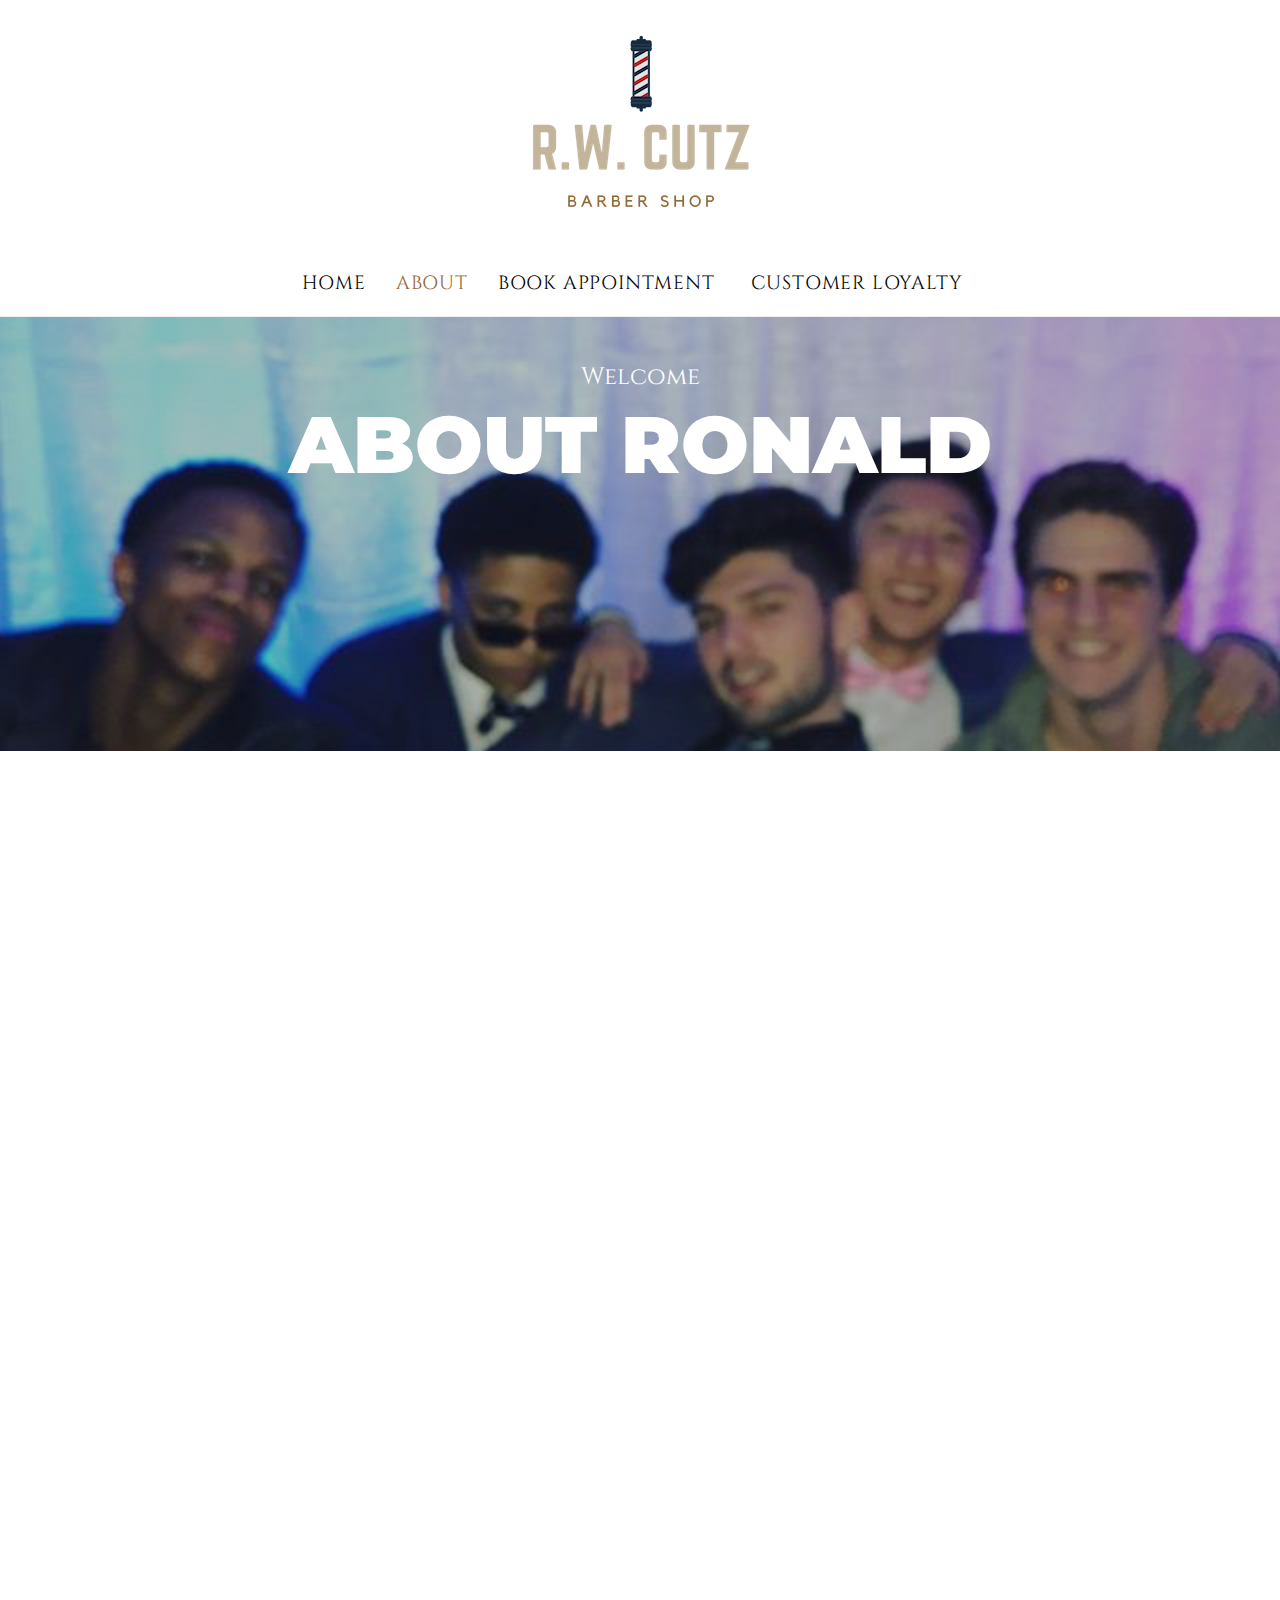
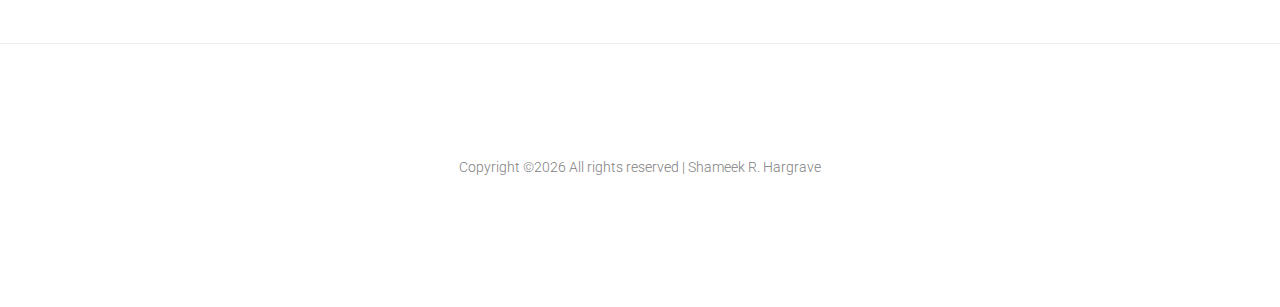
==== about.html @ e508deb2 "jnj" ====
<!DOCTYPE html>
<html lang="en">

<head>
  <link rel="shortcut icon" href="images/ronLogo(0).PNG" />
  <title>RW Cutz</title>
  <meta charset="utf-8">
  <meta name="viewport" content="width=device-width, initial-scale=1, shrink-to-fit=no">

  
  <link href="https://fonts.googleapis.com/css?family=Cinzel:400,700|Montserrat:400,700|Roboto&display=swap" rel="stylesheet">

  <link rel="stylesheet" href="fonts/icomoon/style.css">

  <link rel="stylesheet" href="css/bootstrap.min.css">
  <link rel="stylesheet" href="css/jquery-ui.css">
  <link rel="stylesheet" href="css/owl.carousel.min.css">
  <link rel="stylesheet" href="css/owl.theme.default.min.css">
  <link rel="stylesheet" href="css/owl.theme.default.min.css">

  <link rel="stylesheet" href="css/jquery.fancybox.min.css">

  <link rel="stylesheet" href="css/bootstrap-datepicker.css">

  <link rel="stylesheet" href="fonts/flaticon/font/flaticon.css">

  <link rel="stylesheet" href="css/aos.css">
  <link href="css/jquery.mb.YTPlayer.min.css" media="all" rel="stylesheet" type="text/css">

  <link rel="stylesheet" href="css/style.css">



</head>

<body data-spy="scroll" data-target=".site-navbar-target" data-offset="300">

  <div class="site-wrap">

    <div class="site-mobile-menu site-navbar-target">
      <div class="site-mobile-menu-header">
        <div class="site-mobile-menu-close mt-3">
          <span class="icon-close2 js-menu-toggle"></span>
        </div>
      </div>
      <div class="site-mobile-menu-body"></div>
    </div>


    
    <div class="header-top">
      <div class="container">
        <div class="row align-items-center">
          <div class="col-12 text-center">
            <a href="index.html" class="site-logo">
              <img src="images/R.W. Cuts(BIG).png" alt="Image" class="img-flu">
            </a>
          </div>
          <a href="#" class="mx-auto d-inline-block d-lg-none site-menu-toggle js-menu-toggle text-black"><span
                class="icon-menu h3"></span></a>
        </div>
      </div>
      


      
      <div class="site-navbar py-2 js-sticky-header site-navbar-target d-none pl-0 d-lg-block" role="banner">

      <div class="container">
        <div class="d-flex align-items-center">
          
          <div class="mx-auto">
            <nav class="site-navigation position-relative text-left" role="navigation">
              <ul class="site-menu main-menu js-clone-nav mx-auto d-none pl-0 d-lg-block border-none">
                <li><a href="index.html" class="nav-link text-left">Home</a></li>
                <li class="active"><a href="about.html" class="nav-link text-left">About</a></li>
                <li><a href="apt.html" class="nav-link text-left">Book Appointment</a></li>
                <li><a href="customerLoyalty.html" class="nav-link text-left">Customer Loyalty</a></li>
              </ul>                                                                                                                                                                                                                                                                                         
            </nav>

          </div>
         
        </div>
      </div>

    </div>
    
    </div>
    
    <div class="hero-2" id="aboutIMG">
     <div class="container">
        <div class="row justify-content-center text-center align-items-center">
          <div class="col-md-8" style="margin-bottom: 16vh;">
            <span class="sub-title">Welcome</span>
            <h2>About Ronald</h2>
          </div>
        </div>
      </div>
    </div>


    <div class="site-section py-5 custom-border-bottom" data-aos="fade">
      <div class="container">
        <div class="row mb-5">
          <div class="col-md-6">
            <div class="block-16">
              <figure>
                <img src="images/IMG_1052.JPG" alt="Image placeholder" class="img-fluid">
    
              </figure>
            </div>
          </div>
          <div class="col-md-1"></div>
          <div class="col-md-5">
    
    
            <div class="site-section-heading pt-3 mb-4">
              <h2 class="text-black font-heading-serif">Why He Started</h2>
            </div>
            <p>All across boarding schools in the Northeastern United States young men struggle to find barbers
              comparable to the ones they treasure back home. One day a young lad decided to help his brethern and
              began a journey to learn how to cut hair. What began with youtube videos and terrible haircuts evolved into
              a business known today as RW Cutz. Ronald is now the primary barber for young men across his school's 
              New England campus.
            </p>    
          </div>
        </div>
      </div>
    </div>

    

    <div class="site-section py-5 bg-light custom-border-bottom" data-aos="fade">
      <div class="container">
        <div class="row">
          <div class="col-md-6 order-md-2">
            <div class="block-16">
              <figure>
                <img src="images/collage.png" alt="Image placeholder" class="img-fluid ">    
              </figure>
            </div>
          </div>
          <div class="col-md-5 mr-auto">
    
    
            <div class="site-section-heading pt-3 mb-4">
              <h2 class="text-black font-heading-serif">Haircuts for All</h2>
            </div>
            <p>An critical part of RW Cutz mission is to provide haircuts to all, no matter the hair texture.
              Mr.Wang has experience with all different hair types and styles and enjoys accomodating the requests of
              all his customers.
            </p>
            
            
    
          </div>
        </div>
      </div>
    </div>  

  </div>

  <div class="footer">
      <div class="container">
        <div class="row">
          <div class="col-12">
            <div class="copyright">
                <p>
                    Copyright ©<script>document.write(new Date().getFullYear());</script> All rights reserved | Shameek R. Hargrave</a>
                </p>
            </div>
          </div>
        </div>
      </div>
    </div>
  
  <!-- loader -->
  <div id="loader" class="show fullscreen"><svg class="circular" width="48px" height="48px"><circle class="path-bg" cx="24" cy="24" r="22" fill="none" stroke-width="4" stroke="#eeeeee"/><circle class="path" cx="24" cy="24" r="22" fill="none" stroke-width="4" stroke-miterlimit="10" stroke="#ff5e15"/></svg></div>

  <script src="js/jquery-3.3.1.min.js"></script>
  <script src="js/jquery-migrate-3.0.1.min.js"></script>
  <script src="js/jquery-ui.js"></script>
  <script src="js/popper.min.js"></script>
  <script src="js/bootstrap.min.js"></script>
  <script src="js/owl.carousel.min.js"></script>
  <script src="js/jquery.stellar.min.js"></script>
  <script src="js/jquery.countdown.min.js"></script>
  <script src="js/bootstrap-datepicker.min.js"></script>
  <script src="js/jquery.easing.1.3.js"></script>
  <script src="js/aos.js"></script>
  <script src="js/jquery.fancybox.min.js"></script>
  <script src="js/jquery.sticky.js"></script>
  <script src="js/jquery.mb.YTPlayer.min.js"></script>




  <script src="js/main.js"></script>

</body>

</html>
---- fonts/icomoon/style.css ----
@font-face {
  font-family: 'icomoon';
  src:  url('fonts/icomoon.eot?10si43');
  src:  url('fonts/icomoon.eot?10si43#iefix') format('embedded-opentype'),
    url('fonts/icomoon.ttf?10si43') format('truetype'),
    url('fonts/icomoon.woff?10si43') format('woff'),
    url('fonts/icomoon.svg?10si43#icomoon') format('svg');
  font-weight: normal;
  font-style: normal;
}

[class^="icon-"], [class*=" icon-"] {
  /* use !important to prevent issues with browser extensions that change fonts */
  font-family: 'icomoon' !important;
  speak: none;
  font-style: normal;
  font-weight: normal;
  font-variant: normal;
  text-transform: none;
  line-height: 1;

  /* Better Font Rendering =========== */
  -webkit-font-smoothing: antialiased;
  -moz-osx-font-smoothing: grayscale;
}

.icon-asterisk:before {
  content: "\f069";
}
.icon-plus:before {
  content: "\f067";
}
.icon-question:before {
  content: "\f128";
}
.icon-minus:before {
  content: "\f068";
}
.icon-glass:before {
  content: "\f000";
}
.icon-music:before {
  content: "\f001";
}
.icon-search:before {
  content: "\f002";
}
.icon-envelope-o:before {
  content: "\f003";
}
.icon-heart:before {
  content: "\f004";
}
.icon-star:before {
  content: "\f005";
}
.icon-star-o:before {
  content: "\f006";
}
.icon-user:before {
  content: "\f007";
}
.icon-film:before {
  content: "\f008";
}
.icon-th-large:before {
  content: "\f009";
}
.icon-th:before {
  content: "\f00a";
}
.icon-th-list:before {
  content: "\f00b";
}
.icon-check:before {
  content: "\f00c";
}
.icon-close:before {
  content: "\f00d";
}
.icon-remove:before {
  content: "\f00d";
}
.icon-times:before {
  content: "\f00d";
}
.icon-search-plus:before {
  content: "\f00e";
}
.icon-search-minus:before {
  content: "\f010";
}
.icon-power-off:before {
  content: "\f011";
}
.icon-signal:before {
  content: "\f012";
}
.icon-cog:before {
  content: "\f013";
}
.icon-gear:before {
  content: "\f013";
}
.icon-trash-o:before {
  content: "\f014";
}
.icon-home:before {
  content: "\f015";
}
.icon-file-o:before {
  content: "\f016";
}
.icon-clock-o:before {
  content: "\f017";
}
.icon-road:before {
  content: "\f018";
}
.icon-download:before {
  content: "\f019";
}
.icon-arrow-circle-o-down:before {
  content: "\f01a";
}
.icon-arrow-circle-o-up:before {
  content: "\f01b";
}
.icon-inbox:before {
  content: "\f01c";
}
.icon-play-circle-o:before {
  content: "\f01d";
}
.icon-repeat:before {
  content: "\f01e";
}
.icon-rotate-right:before {
  content: "\f01e";
}
.icon-refresh:before {
  content: "\f021";
}
.icon-list-alt:before {
  content: "\f022";
}
.icon-lock:before {
  content: "\f023";
}
.icon-flag:before {
  content: "\f024";
}
.icon-headphones:before {
  content: "\f025";
}
.icon-volume-off:before {
  content: "\f026";
}
.icon-volume-down:before {
  content: "\f027";
}
.icon-volume-up:before {
  content: "\f028";
}
.icon-qrcode:before {
  content: "\f029";
}
.icon-barcode:before {
  content: "\f02a";
}
.icon-tag:before {
  content: "\f02b";
}
.icon-tags:before {
  content: "\f02c";
}
.icon-book:before {
  content: "\f02d";
}
.icon-bookmark:before {
  content: "\f02e";
}
.icon-print:before {
  content: "\f02f";
}
.icon-camera:before {
  content: "\f030";
}
.icon-font:before {
  content: "\f031";
}
.icon-bold:before {
  content: "\f032";
}
.icon-italic:before {
  content: "\f033";
}
.icon-text-height:before {
  content: "\f034";
}
.icon-text-width:before {
  content: "\f035";
}
.icon-align-left:before {
  content: "\f036";
}
.icon-align-center:before {
  content: "\f037";
}
.icon-align-right:before {
  content: "\f038";
}
.icon-align-justify:before {
  content: "\f039";
}
.icon-list:before {
  content: "\f03a";
}
.icon-dedent:before {
  content: "\f03b";
}
.icon-outdent:before {
  content: "\f03b";
}
.icon-indent:before {
  content: "\f03c";
}
.icon-video-camera:before {
  content: "\f03d";
}
.icon-image:before {
  content: "\f03e";
}
.icon-photo:before {
  content: "\f03e";
}
.icon-picture-o:before {
  content: "\f03e";
}
.icon-pencil:before {
  content: "\f040";
}
.icon-map-marker:before {
  content: "\f041";
}
.icon-adjust:before {
  content: "\f042";
}
.icon-tint:before {
  content: "\f043";
}
.icon-edit:before {
  content: "\f044";
}
.icon-pencil-square-o:before {
  content: "\f044";
}
.icon-share-square-o:before {
  content: "\f045";
}
.icon-check-square-o:before {
  content: "\f046";
}
.icon-arrows:before {
  content: "\f047";
}
.icon-step-backward:before {
  content: "\f048";
}
.icon-fast-backward:before {
  content: "\f049";
}
.icon-backward:before {
  content: "\f04a";
}
.icon-play:before {
  content: "\f04b";
}
.icon-pause:before {
  content: "\f04c";
}
.icon-stop:before {
  content: "\f04d";
}
.icon-forward:before {
  content: "\f04e";
}
.icon-fast-forward:before {
  content: "\f050";
}
.icon-step-forward:before {
  content: "\f051";
}
.icon-eject:before {
  content: "\f052";
}
.icon-chevron-left:before {
  content: "\f053";
}
.icon-chevron-right:before {
  content: "\f054";
}
.icon-plus-circle:before {
  content: "\f055";
}
.icon-minus-circle:before {
  content: "\f056";
}
.icon-times-circle:before {
  content: "\f057";
}
.icon-check-circle:before {
  content: "\f058";
}
.icon-question-circle:before {
  content: "\f059";
}
.icon-info-circle:before {
  content: "\f05a";
}
.icon-crosshairs:before {
  content: "\f05b";
}
.icon-times-circle-o:before {
  content: "\f05c";
}
.icon-check-circle-o:before {
  content: "\f05d";
}
.icon-ban:before {
  content: "\f05e";
}
.icon-arrow-left:before {
  content: "\f060";
}
.icon-arrow-right:before {
  content: "\f061";
}
.icon-arrow-up:before {
  content: "\f062";
}
.icon-arrow-down:before {
  content: "\f063";
}
.icon-mail-forward:before {
  content: "\f064";
}
.icon-share:before {
  content: "\f064";
}
.icon-expand:before {
  content: "\f065";
}
.icon-compress:before {
  content: "\f066";
}
.icon-exclamation-circle:before {
  content: "\f06a";
}
.icon-gift:before {
  content: "\f06b";
}
.icon-leaf:before {
  content: "\f06c";
}
.icon-fire:before {
  content: "\f06d";
}
.icon-eye:before {
  content: "\f06e";
}
.icon-eye-slash:before {
  content: "\f070";
}
.icon-exclamation-triangle:before {
  content: "\f071";
}
.icon-warning:before {
  content: "\f071";
}
.icon-plane:before {
  content: "\f072";
}
.icon-calendar:before {
  content: "\f073";
}
.icon-random:before {
  content: "\f074";
}
.icon-comment:before {
  content: "\f075";
}
.icon-magnet:before {
  content: "\f076";
}
.icon-chevron-up:before {
  content: "\f077";
}
.icon-chevron-down:before {
  content: "\f078";
}
.icon-retweet:before {
  content: "\f079";
}
.icon-shopping-cart:before {
  content: "\f07a";
}
.icon-folder:before {
  content: "\f07b";
}
.icon-folder-open:before {
  content: "\f07c";
}
.icon-arrows-v:before {
  content: "\f07d";
}
.icon-arrows-h:before {
  content: "\f07e";
}
.icon-bar-chart:before {
  content: "\f080";
}
.icon-bar-chart-o:before {
  content: "\f080";
}
.icon-twitter-square:before {
  content: "\f081";
}
.icon-facebook-square:before {
  content: "\f082";
}
.icon-camera-retro:before {
  content: "\f083";
}
.icon-key:before {
  content: "\f084";
}
.icon-cogs:before {
  content: "\f085";
}
.icon-gears:before {
  content: "\f085";
}
.icon-comments:before {
  content: "\f086";
}
.icon-thumbs-o-up:before {
  content: "\f087";
}
.icon-thumbs-o-down:before {
  content: "\f088";
}
.icon-star-half:before {
  content: "\f089";
}
.icon-heart-o:before {
  content: "\f08a";
}
.icon-sign-out:before {
  content: "\f08b";
}
.icon-linkedin-square:before {
  content: "\f08c";
}
.icon-thumb-tack:before {
  content: "\f08d";
}
.icon-external-link:before {
  content: "\f08e";
}
.icon-sign-in:before {
  content: "\f090";
}
.icon-trophy:before {
  content: "\f091";
}
.icon-github-square:before {
  content: "\f092";
}
.icon-upload:before {
  content: "\f093";
}
.icon-lemon-o:before {
  content: "\f094";
}
.icon-phone:before {
  content: "\f095";
}
.icon-square-o:before {
  content: "\f096";
}
.icon-bookmark-o:before {
  content: "\f097";
}
.icon-phone-square:before {
  content: "\f098";
}
.icon-twitter:before {
  content: "\f099";
}
.icon-facebook:before {
  content: "\f09a";
}
.icon-facebook-f:before {
  content: "\f09a";
}
.icon-github:before {
  content: "\f09b";
}
.icon-unlock:before {
  content: "\f09c";
}
.icon-credit-card:before {
  content: "\f09d";
}
.icon-feed:before {
  content: "\f09e";
}
.icon-rss:before {
  content: "\f09e";
}
.icon-hdd-o:before {
  content: "\f0a0";
}
.icon-bullhorn:before {
  content: "\f0a1";
}
.icon-bell-o:before {
  content: "\f0a2";
}
.icon-certificate:before {
  content: "\f0a3";
}
.icon-hand-o-right:before {
  content: "\f0a4";
}
.icon-hand-o-left:before {
  content: "\f0a5";
}
.icon-hand-o-up:before {
  content: "\f0a6";
}
.icon-hand-o-down:before {
  content: "\f0a7";
}
.icon-arrow-circle-left:before {
  content: "\f0a8";
}
.icon-arrow-circle-right:before {
  content: "\f0a9";
}
.icon-arrow-circle-up:before {
  content: "\f0aa";
}
.icon-arrow-circle-down:before {
  content: "\f0ab";
}
.icon-globe:before {
  content: "\f0ac";
}
.icon-wrench:before {
  content: "\f0ad";
}
.icon-tasks:before {
  content: "\f0ae";
}
.icon-filter:before {
  content: "\f0b0";
}
.icon-briefcase:before {
  content: "\f0b1";
}
.icon-arrows-alt:before {
  content: "\f0b2";
}
.icon-group:before {
  content: "\f0c0";
}
.icon-users:before {
  content: "\f0c0";
}
.icon-chain:before {
  content: "\f0c1";
}
.icon-link:before {
  content: "\f0c1";
}
.icon-cloud:before {
  content: "\f0c2";
}
.icon-flask:before {
  content: "\f0c3";
}
.icon-cut:before {
  content: "\f0c4";
}
.icon-scissors:before {
  content: "\f0c4";
}
.icon-copy:before {
  content: "\f0c5";
}
.icon-files-o:before {
  content: "\f0c5";
}
.icon-paperclip:before {
  content: "\f0c6";
}
.icon-floppy-o:before {
  content: "\f0c7";
}
.icon-save:before {
  content: "\f0c7";
}
.icon-square:before {
  content: "\f0c8";
}
.icon-bars:before {
  content: "\f0c9";
}
.icon-navicon:before {
  content: "\f0c9";
}
.icon-reorder:before {
  content: "\f0c9";
}
.icon-list-ul:before {
  content: "\f0ca";
}
.icon-list-ol:before {
  content: "\f0cb";
}
.icon-strikethrough:before {
  content: "\f0cc";
}
.icon-underline:before {
  content: "\f0cd";
}
.icon-table:before {
  content: "\f0ce";
}
.icon-magic:before {
  content: "\f0d0";
}
.icon-truck:before {
  content: "\f0d1";
}
.icon-pinterest:before {
  content: "\f0d2";
}
.icon-pinterest-square:before {
  content: "\f0d3";
}
.icon-google-plus-square:before {
  content: "\f0d4";
}
.icon-google-plus:before {
  content: "\f0d5";
}
.icon-money:before {
  content: "\f0d6";
}
.icon-caret-down:before {
  content: "\f0d7";
}
.icon-caret-up:before {
  content: "\f0d8";
}
.icon-caret-left:before {
  content: "\f0d9";
}
.icon-caret-right:before {
  content: "\f0da";
}
.icon-columns:before {
  content: "\f0db";
}
.icon-sort:before {
  content: "\f0dc";
}
.icon-unsorted:before {
  content: "\f0dc";
}
.icon-sort-desc:before {
  content: "\f0dd";
}
.icon-sort-down:before {
  content: "\f0dd";
}
.icon-sort-asc:before {
  content: "\f0de";
}
.icon-sort-up:before {
  content: "\f0de";
}
.icon-envelope:before {
  content: "\f0e0";
}
.icon-linkedin:before {
  content: "\f0e1";
}
.icon-rotate-left:before {
  content: "\f0e2";
}
.icon-undo:before {
  content: "\f0e2";
}
.icon-gavel:before {
  content: "\f0e3";
}
.icon-legal:before {
  content: "\f0e3";
}
.icon-dashboard:before {
  content: "\f0e4";
}
.icon-tachometer:before {
  content: "\f0e4";
}
.icon-comment-o:before {
  content: "\f0e5";
}
.icon-comments-o:before {
  content: "\f0e6";
}
.icon-bolt:before {
  content: "\f0e7";
}
.icon-flash:before {
  content: "\f0e7";
}
.icon-sitemap:before {
  content: "\f0e8";
}
.icon-umbrella:before {
  content: "\f0e9";
}
.icon-clipboard:before {
  content: "\f0ea";
}
.icon-paste:before {
  content: "\f0ea";
}
.icon-lightbulb-o:before {
  content: "\f0eb";
}
.icon-exchange:before {
  content: "\f0ec";
}
.icon-cloud-download:before {
  content: "\f0ed";
}
.icon-cloud-upload:before {
  content: "\f0ee";
}
.icon-user-md:before {
  content: "\f0f0";
}
.icon-stethoscope:before {
  content: "\f0f1";
}
.icon-suitcase:before {
  content: "\f0f2";
}
.icon-bell:before {
  content: "\f0f3";
}
.icon-coffee:before {
  content: "\f0f4";
}
.icon-cutlery:before {
  content: "\f0f5";
}
.icon-file-text-o:before {
  content: "\f0f6";
}
.icon-building-o:before {
  content: "\f0f7";
}
.icon-hospital-o:before {
  content: "\f0f8";
}
.icon-ambulance:before {
  content: "\f0f9";
}
.icon-medkit:before {
  content: "\f0fa";
}
.icon-fighter-jet:before {
  content: "\f0fb";
}
.icon-beer:before {
  content: "\f0fc";
}
.icon-h-square:before {
  content: "\f0fd";
}
.icon-plus-square:before {
  content: "\f0fe";
}
.icon-angle-double-left:before {
  content: "\f100";
}
.icon-angle-double-right:before {
  content: "\f101";
}
.icon-angle-double-up:before {
  content: "\f102";
}
.icon-angle-double-down:before {
  content: "\f103";
}
.icon-angle-left:before {
  content: "\f104";
}
.icon-angle-right:before {
  content: "\f105";
}
.icon-angle-up:before {
  content: "\f106";
}
.icon-angle-down:before {
  content: "\f107";
}
.icon-desktop:before {
  content: "\f108";
}
.icon-laptop:before {
  content: "\f109";
}
.icon-tablet:before {
  content: "\f10a";
}
.icon-mobile:before {
  content: "\f10b";
}
.icon-mobile-phone:before {
  content: "\f10b";
}
.icon-circle-o:before {
  content: "\f10c";
}
.icon-quote-left:before {
  content: "\f10d";
}
.icon-quote-right:before {
  content: "\f10e";
}
.icon-spinner:before {
  content: "\f110";
}
.icon-circle:before {
  content: "\f111";
}
.icon-mail-reply:before {
  content: "\f112";
}
.icon-reply:before {
  content: "\f112";
}
.icon-github-alt:before {
  content: "\f113";
}
.icon-folder-o:before {
  content: "\f114";
}
.icon-folder-open-o:before {
  content: "\f115";
}
.icon-smile-o:before {
  content: "\f118";
}
.icon-frown-o:before {
  content: "\f119";
}
.icon-meh-o:before {
  content: "\f11a";
}
.icon-gamepad:before {
  content: "\f11b";
}
.icon-keyboard-o:before {
  content: "\f11c";
}
.icon-flag-o:before {
  content: "\f11d";
}
.icon-flag-checkered:before {
  content: "\f11e";
}
.icon-terminal:before {
  content: "\f120";
}
.icon-code:before {
  content: "\f121";
}
.icon-mail-reply-all:before {
  content: "\f122";
}
.icon-reply-all:before {
  content: "\f122";
}
.icon-star-half-empty:before {
  content: "\f123";
}
.icon-star-half-full:before {
  content: "\f123";
}
.icon-star-half-o:before {
  content: "\f123";
}
.icon-location-arrow:before {
  content: "\f124";
}
.icon-crop:before {
  content: "\f125";
}
.icon-code-fork:before {
  content: "\f126";
}
.icon-chain-broken:before {
  content: "\f127";
}
.icon-unlink:before {
  content: "\f127";
}
.icon-info:before {
  content: "\f129";
}
.icon-exclamation:before {
  content: "\f12a";
}
.icon-superscript:before {
  content: "\f12b";
}
.icon-subscript:before {
  content: "\f12c";
}
.icon-eraser:before {
  content: "\f12d";
}
.icon-puzzle-piece:before {
  content: "\f12e";
}
.icon-microphone:before {
  content: "\f130";
}
.icon-microphone-slash:before {
  content: "\f131";
}
.icon-shield:before {
  content: "\f132";
}
.icon-calendar-o:before {
  content: "\f133";
}
.icon-fire-extinguisher:before {
  content: "\f134";
}
.icon-rocket:before {
  content: "\f135";
}
.icon-maxcdn:before {
  content: "\f136";
}
.icon-chevron-circle-left:before {
  content: "\f137";
}
.icon-chevron-circle-right:before {
  content: "\f138";
}
.icon-chevron-circle-up:before {
  content: "\f139";
}
.icon-chevron-circle-down:before {
  content: "\f13a";
}
.icon-html5:before {
  content: "\f13b";
}
.icon-css3:before {
  content: "\f13c";
}
.icon-anchor:before {
  content: "\f13d";
}
.icon-unlock-alt:before {
  content: "\f13e";
}
.icon-bullseye:before {
  content: "\f140";
}
.icon-ellipsis-h:before {
  content: "\f141";
}
.icon-ellipsis-v:before {
  content: "\f142";
}
.icon-rss-square:before {
  content: "\f143";
}
.icon-play-circle:before {
  content: "\f144";
}
.icon-ticket:before {
  content: "\f145";
}
.icon-minus-square:before {
  content: "\f146";
}
.icon-minus-square-o:before {
  content: "\f147";
}
.icon-level-up:before {
  content: "\f148";
}
.icon-level-down:before {
  content: "\f149";
}
.icon-check-square:before {
  content: "\f14a";
}
.icon-pencil-square:before {
  content: "\f14b";
}
.icon-external-link-square:before {
  content: "\f14c";
}
.icon-share-square:before {
  content: "\f14d";
}
.icon-compass:before {
  content: "\f14e";
}
.icon-caret-square-o-down:before {
  content: "\f150";
}
.icon-toggle-down:before {
  content: "\f150";
}
.icon-caret-square-o-up:before {
  content: "\f151";
}
.icon-toggle-up:before {
  content: "\f151";
}
.icon-caret-square-o-right:before {
  content: "\f152";
}
.icon-toggle-right:before {
  content: "\f152";
}
.icon-eur:before {
  content: "\f153";
}
.icon-euro:before {
  content: "\f153";
}
.icon-gbp:before {
  content: "\f154";
}
.icon-dollar:before {
  content: "\f155";
}
.icon-usd:before {
  content: "\f155";
}
.icon-inr:before {
  content: "\f156";
}
.icon-rupee:before {
  content: "\f156";
}
.icon-cny:before {
  content: "\f157";
}
.icon-jpy:before {
  content: "\f157";
}
.icon-rmb:before {
  content: "\f157";
}
.icon-yen:before {
  content: "\f157";
}
.icon-rouble:before {
  content: "\f158";
}
.icon-rub:before {
  content: "\f158";
}
.icon-ruble:before {
  content: "\f158";
}
.icon-krw:before {
  content: "\f159";
}
.icon-won:before {
  content: "\f159";
}
.icon-bitcoin:before {
  content: "\f15a";
}
.icon-btc:before {
  content: "\f15a";
}
.icon-file:before {
  content: "\f15b";
}
.icon-file-text:before {
  content: "\f15c";
}
.icon-sort-alpha-asc:before {
  content: "\f15d";
}
.icon-sort-alpha-desc:before {
  content: "\f15e";
}
.icon-sort-amount-asc:before {
  content: "\f160";
}
.icon-sort-amount-desc:before {
  content: "\f161";
}
.icon-sort-numeric-asc:before {
  content: "\f162";
}
.icon-sort-numeric-desc:before {
  content: "\f163";
}
.icon-thumbs-up:before {
  content: "\f164";
}
.icon-thumbs-down:before {
  content: "\f165";
}
.icon-youtube-square:before {
  content: "\f166";
}
.icon-youtube:before {
  content: "\f167";
}
.icon-xing:before {
  content: "\f168";
}
.icon-xing-square:before {
  content: "\f169";
}
.icon-youtube-play:before {
  content: "\f16a";
}
.icon-dropbox:before {
  content: "\f16b";
}
.icon-stack-overflow:before {
  content: "\f16c";
}
.icon-instagram:before {
  content: "\f16d";
}
.icon-flickr:before {
  content: "\f16e";
}
.icon-adn:before {
  content: "\f170";
}
.icon-bitbucket:before {
  content: "\f171";
}
.icon-bitbucket-square:before {
  content: "\f172";
}
.icon-tumblr:before {
  content: "\f173";
}
.icon-tumblr-square:before {
  content: "\f174";
}
.icon-long-arrow-down:before {
  content: "\f175";
}
.icon-long-arrow-up:before {
  content: "\f176";
}
.icon-long-arrow-left:before {
  content: "\f177";
}
.icon-long-arrow-right:before {
  content: "\f178";
}
.icon-apple:before {
  content: "\f179";
}
.icon-windows:before {
  content: "\f17a";
}
.icon-android:before {
  content: "\f17b";
}
.icon-linux:before {
  content: "\f17c";
}
.icon-dribbble:before {
  content: "\f17d";
}
.icon-skype:before {
  content: "\f17e";
}
.icon-foursquare:before {
  content: "\f180";
}
.icon-trello:before {
  content: "\f181";
}
.icon-female:before {
  content: "\f182";
}
.icon-male:before {
  content: "\f183";
}
.icon-gittip:before {
  content: "\f184";
}
.icon-gratipay:before {
  content: "\f184";
}
.icon-sun-o:before {
  content: "\f185";
}
.icon-moon-o:before {
  content: "\f186";
}
.icon-archive:before {
  content: "\f187";
}
.icon-bug:before {
  content: "\f188";
}
.icon-vk:before {
  content: "\f189";
}
.icon-weibo:before {
  content: "\f18a";
}
.icon-renren:before {
  content: "\f18b";
}
.icon-pagelines:before {
  content: "\f18c";
}
.icon-stack-exchange:before {
  content: "\f18d";
}
.icon-arrow-circle-o-right:before {
  content: "\f18e";
}
.icon-arrow-circle-o-left:before {
  content: "\f190";
}
.icon-caret-square-o-left:before {
  content: "\f191";
}
.icon-toggle-left:before {
  content: "\f191";
}
.icon-dot-circle-o:before {
  content: "\f192";
}
.icon-wheelchair:before {
  content: "\f193";
}
.icon-vimeo-square:before {
  content: "\f194";
}
.icon-try:before {
  content: "\f195";
}
.icon-turkish-lira:before {
  content: "\f195";
}
.icon-plus-square-o:before {
  content: "\f196";
}
.icon-space-shuttle:before {
  content: "\f197";
}
.icon-slack:before {
  content: "\f198";
}
.icon-envelope-square:before {
  content: "\f199";
}
.icon-wordpress:before {
  content: "\f19a";
}
.icon-openid:before {
  content: "\f19b";
}
.icon-bank:before {
  content: "\f19c";
}
.icon-institution:before {
  content: "\f19c";
}
.icon-university:before {
  content: "\f19c";
}
.icon-graduation-cap:before {
  content: "\f19d";
}
.icon-mortar-board:before {
  content: "\f19d";
}
.icon-yahoo:before {
  content: "\f19e";
}
.icon-google:before {
  content: "\f1a0";
}
.icon-reddit:before {
  content: "\f1a1";
}
.icon-reddit-square:before {
  content: "\f1a2";
}
.icon-stumbleupon-circle:before {
  content: "\f1a3";
}
.icon-stumbleupon:before {
  content: "\f1a4";
}
.icon-delicious:before {
  content: "\f1a5";
}
.icon-digg:before {
  content: "\f1a6";
}
.icon-pied-piper-pp:before {
  content: "\f1a7";
}
.icon-pied-piper-alt:before {
  content: "\f1a8";
}
.icon-drupal:before {
  content: "\f1a9";
}
.icon-joomla:before {
  content: "\f1aa";
}
.icon-language:before {
  content: "\f1ab";
}
.icon-fax:before {
  content: "\f1ac";
}
.icon-building:before {
  content: "\f1ad";
}
.icon-child:before {
  content: "\f1ae";
}
.icon-paw:before {
  content: "\f1b0";
}
.icon-spoon:before {
  content: "\f1b1";
}
.icon-cube:before {
  content: "\f1b2";
}
.icon-cubes:before {
  content: "\f1b3";
}
.icon-behance:before {
  content: "\f1b4";
}
.icon-behance-square:before {
  content: "\f1b5";
}
.icon-steam:before {
  content: "\f1b6";
}
.icon-steam-square:before {
  content: "\f1b7";
}
.icon-recycle:before {
  content: "\f1b8";
}
.icon-automobile:before {
  content: "\f1b9";
}
.icon-car:before {
  content: "\f1b9";
}
.icon-cab:before {
  content: "\f1ba";
}
.icon-taxi:before {
  content: "\f1ba";
}
.icon-tree:before {
  content: "\f1bb";
}
.icon-spotify:before {
  content: "\f1bc";
}
.icon-deviantart:before {
  content: "\f1bd";
}
.icon-soundcloud:before {
  content: "\f1be";
}
.icon-database:before {
  content: "\f1c0";
}
.icon-file-pdf-o:before {
  content: "\f1c1";
}
.icon-file-word-o:before {
  content: "\f1c2";
}
.icon-file-excel-o:before {
  content: "\f1c3";
}
.icon-file-powerpoint-o:before {
  content: "\f1c4";
}
.icon-file-image-o:before {
  content: "\f1c5";
}
.icon-file-photo-o:before {
  content: "\f1c5";
}
.icon-file-picture-o:before {
  content: "\f1c5";
}
.icon-file-archive-o:before {
  content: "\f1c6";
}
.icon-file-zip-o:before {
  content: "\f1c6";
}
.icon-file-audio-o:before {
  content: "\f1c7";
}
.icon-file-sound-o:before {
  content: "\f1c7";
}
.icon-file-movie-o:before {
  content: "\f1c8";
}
.icon-file-video-o:before {
  content: "\f1c8";
}
.icon-file-code-o:before {
  content: "\f1c9";
}
.icon-vine:before {
  content: "\f1ca";
}
.icon-codepen:before {
  content: "\f1cb";
}
.icon-jsfiddle:before {
  content: "\f1cc";
}
.icon-life-bouy:before {
  content: "\f1cd";
}
.icon-life-buoy:before {
  content: "\f1cd";
}
.icon-life-ring:before {
  content: "\f1cd";
}
.icon-life-saver:before {
  content: "\f1cd";
}
.icon-support:before {
  content: "\f1cd";
}
.icon-circle-o-notch:before {
  content: "\f1ce";
}
.icon-ra:before {
  content: "\f1d0";
}
.icon-rebel:before {
  content: "\f1d0";
}
.icon-resistance:before {
  content: "\f1d0";
}
.icon-empire:before {
  content: "\f1d1";
}
.icon-ge:before {
  content: "\f1d1";
}
.icon-git-square:before {
  content: "\f1d2";
}
.icon-git:before {
  content: "\f1d3";
}
.icon-hacker-news:before {
  content: "\f1d4";
}
.icon-y-combinator-square:before {
  content: "\f1d4";
}
.icon-yc-square:before {
  content: "\f1d4";
}
.icon-tencent-weibo:before {
  content: "\f1d5";
}
.icon-qq:before {
  content: "\f1d6";
}
.icon-wechat:before {
  content: "\f1d7";
}
.icon-weixin:before {
  content: "\f1d7";
}
.icon-paper-plane:before {
  content: "\f1d8";
}
.icon-send:before {
  content: "\f1d8";
}
.icon-paper-plane-o:before {
  content: "\f1d9";
}
.icon-send-o:before {
  content: "\f1d9";
}
.icon-history:before {
  content: "\f1da";
}
.icon-circle-thin:before {
  content: "\f1db";
}
.icon-header:before {
  content: "\f1dc";
}
.icon-paragraph:before {
  content: "\f1dd";
}
.icon-sliders:before {
  content: "\f1de";
}
.icon-share-alt:before {
  content: "\f1e0";
}
.icon-share-alt-square:before {
  content: "\f1e1";
}
.icon-bomb:before {
  content: "\f1e2";
}
.icon-futbol-o:before {
  content: "\f1e3";
}
.icon-soccer-ball-o:before {
  content: "\f1e3";
}
.icon-tty:before {
  content: "\f1e4";
}
.icon-binoculars:before {
  content: "\f1e5";
}
.icon-plug:before {
  content: "\f1e6";
}
.icon-slideshare:before {
  content: "\f1e7";
}
.icon-twitch:before {
  content: "\f1e8";
}
.icon-yelp:before {
  content: "\f1e9";
}
.icon-newspaper-o:before {
  content: "\f1ea";
}
.icon-wifi:before {
  content: "\f1eb";
}
.icon-calculator:before {
  content: "\f1ec";
}
.icon-paypal:before {
  content: "\f1ed";
}
.icon-google-wallet:before {
  content: "\f1ee";
}
.icon-cc-visa:before {
  content: "\f1f0";
}
.icon-cc-mastercard:before {
  content: "\f1f1";
}
.icon-cc-discover:before {
  content: "\f1f2";
}
.icon-cc-amex:before {
  content: "\f1f3";
}
.icon-cc-paypal:before {
  content: "\f1f4";
}
.icon-cc-stripe:before {
  content: "\f1f5";
}
.icon-bell-slash:before {
  content: "\f1f6";
}
.icon-bell-slash-o:before {
  content: "\f1f7";
}
.icon-trash:before {
  content: "\f1f8";
}
.icon-copyright:before {
  content: "\f1f9";
}
.icon-at:before {
  content: "\f1fa";
}
.icon-eyedropper:before {
  content: "\f1fb";
}
.icon-paint-brush:before {
  content: "\f1fc";
}
.icon-birthday-cake:before {
  content: "\f1fd";
}
.icon-area-chart:before {
  content: "\f1fe";
}
.icon-pie-chart:before {
  content: "\f200";
}
.icon-line-chart:before {
  content: "\f201";
}
.icon-lastfm:before {
  content: "\f202";
}
.icon-lastfm-square:before {
  content: "\f203";
}
.icon-toggle-off:before {
  content: "\f204";
}
.icon-toggle-on:before {
  content: "\f205";
}
.icon-bicycle:before {
  content: "\f206";
}
.icon-bus:before {
  content: "\f207";
}
.icon-ioxhost:before {
  content: "\f208";
}
.icon-angellist:before {
  content: "\f209";
}
.icon-cc:before {
  content: "\f20a";
}
.icon-ils:before {
  content: "\f20b";
}
.icon-shekel:before {
  content: "\f20b";
}
.icon-sheqel:before {
  content: "\f20b";
}
.icon-meanpath:before {
  content: "\f20c";
}
.icon-buysellads:before {
  content: "\f20d";
}
.icon-connectdevelop:before {
  content: "\f20e";
}
.icon-dashcube:before {
  content: "\f210";
}
.icon-forumbee:before {
  content: "\f211";
}
.icon-leanpub:before {
  content: "\f212";
}
.icon-sellsy:before {
  content: "\f213";
}
.icon-shirtsinbulk:before {
  content: "\f214";
}
.icon-simplybuilt:before {
  content: "\f215";
}
.icon-skyatlas:before {
  content: "\f216";
}
.icon-cart-plus:before {
  content: "\f217";
}
.icon-cart-arrow-down:before {
  content: "\f218";
}
.icon-diamond:before {
  content: "\f219";
}
.icon-ship:before {
  content: "\f21a";
}
.icon-user-secret:before {
  content: "\f21b";
}
.icon-motorcycle:before {
  content: "\f21c";
}
.icon-street-view:before {
  content: "\f21d";
}
.icon-heartbeat:before {
  content: "\f21e";
}
.icon-venus:before {
  content: "\f221";
}
.icon-mars:before {
  content: "\f222";
}
.icon-mercury:before {
  content: "\f223";
}
.icon-intersex:before {
  content: "\f224";
}
.icon-transgender:before {
  content: "\f224";
}
.icon-transgender-alt:before {
  content: "\f225";
}
.icon-venus-double:before {
  content: "\f226";
}
.icon-mars-double:before {
  content: "\f227";
}
.icon-venus-mars:before {
  content: "\f228";
}
.icon-mars-stroke:before {
  content: "\f229";
}
.icon-mars-stroke-v:before {
  content: "\f22a";
}
.icon-mars-stroke-h:before {
  content: "\f22b";
}
.icon-neuter:before {
  content: "\f22c";
}
.icon-genderless:before {
  content: "\f22d";
}
.icon-facebook-official:before {
  content: "\f230";
}
.icon-pinterest-p:before {
  content: "\f231";
}
.icon-whatsapp:before {
  content: "\f232";
}
.icon-server:before {
  content: "\f233";
}
.icon-user-plus:before {
  content: "\f234";
}
.icon-user-times:before {
  content: "\f235";
}
.icon-bed:before {
  content: "\f236";
}
.icon-hotel:before {
  content: "\f236";
}
.icon-viacoin:before {
  content: "\f237";
}
.icon-train:before {
  content: "\f238";
}
.icon-subway:before {
  content: "\f239";
}
.icon-medium:before {
  content: "\f23a";
}
.icon-y-combinator:before {
  content: "\f23b";
}
.icon-yc:before {
  content: "\f23b";
}
.icon-optin-monster:before {
  content: "\f23c";
}
.icon-opencart:before {
  content: "\f23d";
}
.icon-expeditedssl:before {
  content: "\f23e";
}
.icon-battery:before {
  content: "\f240";
}
.icon-battery-4:before {
  content: "\f240";
}
.icon-battery-full:before {
  content: "\f240";
}
.icon-battery-3:before {
  content: "\f241";
}
.icon-battery-three-quarters:before {
  content: "\f241";
}
.icon-battery-2:before {
  content: "\f242";
}
.icon-battery-half:before {
  content: "\f242";
}
.icon-battery-1:before {
  content: "\f243";
}
.icon-battery-quarter:before {
  content: "\f243";
}
.icon-battery-0:before {
  content: "\f244";
}
.icon-battery-empty:before {
  content: "\f244";
}
.icon-mouse-pointer:before {
  content: "\f245";
}
.icon-i-cursor:before {
  content: "\f246";
}
.icon-object-group:before {
  content: "\f247";
}
.icon-object-ungroup:before {
  content: "\f248";
}
.icon-sticky-note:before {
  content: "\f249";
}
.icon-sticky-note-o:before {
  content: "\f24a";
}
.icon-cc-jcb:before {
  content: "\f24b";
}
.icon-cc-diners-club:before {
  content: "\f24c";
}
.icon-clone:before {
  content: "\f24d";
}
.icon-balance-scale:before {
  content: "\f24e";
}
.icon-hourglass-o:before {
  content: "\f250";
}
.icon-hourglass-1:before {
  content: "\f251";
}
.icon-hourglass-start:before {
  content: "\f251";
}
.icon-hourglass-2:before {
  content: "\f252";
}
.icon-hourglass-half:before {
  content: "\f252";
}
.icon-hourglass-3:before {
  content: "\f253";
}
.icon-hourglass-end:before {
  content: "\f253";
}
.icon-hourglass:before {
  content: "\f254";
}
.icon-hand-grab-o:before {
  content: "\f255";
}
.icon-hand-rock-o:before {
  content: "\f255";
}
.icon-hand-paper-o:before {
  content: "\f256";
}
.icon-hand-stop-o:before {
  content: "\f256";
}
.icon-hand-scissors-o:before {
  content: "\f257";
}
.icon-hand-lizard-o:before {
  content: "\f258";
}
.icon-hand-spock-o:before {
  content: "\f259";
}
.icon-hand-pointer-o:before {
  content: "\f25a";
}
.icon-hand-peace-o:before {
  content: "\f25b";
}
.icon-trademark:before {
  content: "\f25c";
}
.icon-registered:before {
  content: "\f25d";
}
.icon-creative-commons:before {
  content: "\f25e";
}
.icon-gg:before {
  content: "\f260";
}
.icon-gg-circle:before {
  content: "\f261";
}
.icon-tripadvisor:before {
  content: "\f262";
}
.icon-odnoklassniki:before {
  content: "\f263";
}
.icon-odnoklassniki-square:before {
  content: "\f264";
}
.icon-get-pocket:before {
  content: "\f265";
}
.icon-wikipedia-w:before {
  content: "\f266";
}
.icon-safari:before {
  content: "\f267";
}
.icon-chrome:before {
  content: "\f268";
}
.icon-firefox:before {
  content: "\f269";
}
.icon-opera:before {
  content: "\f26a";
}
.icon-internet-explorer:before {
  content: "\f26b";
}
.icon-television:before {
  content: "\f26c";
}
.icon-tv:before {
  content: "\f26c";
}
.icon-contao:before {
  content: "\f26d";
}
.icon-500px:before {
  content: "\f26e";
}
.icon-amazon:before {
  content: "\f270";
}
.icon-calendar-plus-o:before {
  content: "\f271";
}
.icon-calendar-minus-o:before {
  content: "\f272";
}
.icon-calendar-times-o:before {
  content: "\f273";
}
.icon-calendar-check-o:before {
  content: "\f274";
}
.icon-industry:before {
  content: "\f275";
}
.icon-map-pin:before {
  content: "\f276";
}
.icon-map-signs:before {
  content: "\f277";
}
.icon-map-o:before {
  content: "\f278";
}
.icon-map:before {
  content: "\f279";
}
.icon-commenting:before {
  content: "\f27a";
}
.icon-commenting-o:before {
  content: "\f27b";
}
.icon-houzz:before {
  content: "\f27c";
}
.icon-vimeo:before {
  content: "\f27d";
}
.icon-black-tie:before {
  content: "\f27e";
}
.icon-fonticons:before {
  content: "\f280";
}
.icon-reddit-alien:before {
  content: "\f281";
}
.icon-edge:before {
  content: "\f282";
}
.icon-credit-card-alt:before {
  content: "\f283";
}
.icon-codiepie:before {
  content: "\f284";
}
.icon-modx:before {
  content: "\f285";
}
.icon-fort-awesome:before {
  content: "\f286";
}
.icon-usb:before {
  content: "\f287";
}
.icon-product-hunt:before {
  content: "\f288";
}
.icon-mixcloud:before {
  content: "\f289";
}
.icon-scribd:before {
  content: "\f28a";
}
.icon-pause-circle:before {
  content: "\f28b";
}
.icon-pause-circle-o:before {
  content: "\f28c";
}
.icon-stop-circle:before {
  content: "\f28d";
}
.icon-stop-circle-o:before {
  content: "\f28e";
}
.icon-shopping-bag:before {
  content: "\f290";
}
.icon-shopping-basket:before {
  content: "\f291";
}
.icon-hashtag:before {
  content: "\f292";
}
.icon-bluetooth:before {
  content: "\f293";
}
.icon-bluetooth-b:before {
  content: "\f294";
}
.icon-percent:before {
  content: "\f295";
}
.icon-gitlab:before {
  content: "\f296";
}
.icon-wpbeginner:before {
  content: "\f297";
}
.icon-wpforms:before {
  content: "\f298";
}
.icon-envira:before {
  content: "\f299";
}
.icon-universal-access:before {
  content: "\f29a";
}
.icon-wheelchair-alt:before {
  content: "\f29b";
}
.icon-question-circle-o:before {
  content: "\f29c";
}
.icon-blind:before {
  content: "\f29d";
}
.icon-audio-description:before {
  content: "\f29e";
}
.icon-volume-control-phone:before {
  content: "\f2a0";
}
.icon-braille:before {
  content: "\f2a1";
}
.icon-assistive-listening-systems:before {
  content: "\f2a2";
}
.icon-american-sign-language-interpreting:before {
  content: "\f2a3";
}
.icon-asl-interpreting:before {
  content: "\f2a3";
}
.icon-deaf:before {
  content: "\f2a4";
}
.icon-deafness:before {
  content: "\f2a4";
}
.icon-hard-of-hearing:before {
  content: "\f2a4";
}
.icon-glide:before {
  content: "\f2a5";
}
.icon-glide-g:before {
  content: "\f2a6";
}
.icon-sign-language:before {
  content: "\f2a7";
}
.icon-signing:before {
  content: "\f2a7";
}
.icon-low-vision:before {
  content: "\f2a8";
}
.icon-viadeo:before {
  content: "\f2a9";
}
.icon-viadeo-square:before {
  content: "\f2aa";
}
.icon-snapchat:before {
  content: "\f2ab";
}
.icon-snapchat-ghost:before {
  content: "\f2ac";
}
.icon-snapchat-square:before {
  content: "\f2ad";
}
.icon-pied-piper:before {
  content: "\f2ae";
}
.icon-first-order:before {
  content: "\f2b0";
}
.icon-yoast:before {
  content: "\f2b1";
}
.icon-themeisle:before {
  content: "\f2b2";
}
.icon-google-plus-circle:before {
  content: "\f2b3";
}
.icon-google-plus-official:before {
  content: "\f2b3";
}
.icon-fa:before {
  content: "\f2b4";
}
.icon-font-awesome:before {
  content: "\f2b4";
}
.icon-handshake-o:before {
  content: "\f2b5";
}
.icon-envelope-open:before {
  content: "\f2b6";
}
.icon-envelope-open-o:before {
  content: "\f2b7";
}
.icon-linode:before {
  content: "\f2b8";
}
.icon-address-book:before {
  content: "\f2b9";
}
.icon-address-book-o:before {
  content: "\f2ba";
}
.icon-address-card:before {
  content: "\f2bb";
}
.icon-vcard:before {
  content: "\f2bb";
}
.icon-address-card-o:before {
  content: "\f2bc";
}
.icon-vcard-o:before {
  content: "\f2bc";
}
.icon-user-circle:before {
  content: "\f2bd";
}
.icon-user-circle-o:before {
  content: "\f2be";
}
.icon-user-o:before {
  content: "\f2c0";
}
.icon-id-badge:before {
  content: "\f2c1";
}
.icon-drivers-license:before {
  content: "\f2c2";
}
.icon-id-card:before {
  content: "\f2c2";
}
.icon-drivers-license-o:before {
  content: "\f2c3";
}
.icon-id-card-o:before {
  content: "\f2c3";
}
.icon-quora:before {
  content: "\f2c4";
}
.icon-free-code-camp:before {
  content: "\f2c5";
}
.icon-telegram:before {
  content: "\f2c6";
}
.icon-thermometer:before {
  content: "\f2c7";
}
.icon-thermometer-4:before {
  content: "\f2c7";
}
.icon-thermometer-full:before {
  content: "\f2c7";
}
.icon-thermometer-3:before {
  content: "\f2c8";
}
.icon-thermometer-three-quarters:before {
  content: "\f2c8";
}
.icon-thermometer-2:before {
  content: "\f2c9";
}
.icon-thermometer-half:before {
  content: "\f2c9";
}
.icon-thermometer-1:before {
  content: "\f2ca";
}
.icon-thermometer-quarter:before {
  content: "\f2ca";
}
.icon-thermometer-0:before {
  content: "\f2cb";
}
.icon-thermometer-empty:before {
  content: "\f2cb";
}
.icon-shower:before {
  content: "\f2cc";
}
.icon-bath:before {
  content: "\f2cd";
}
.icon-bathtub:before {
  content: "\f2cd";
}
.icon-s15:before {
  content: "\f2cd";
}
.icon-podcast:before {
  content: "\f2ce";
}
.icon-window-maximize:before {
  content: "\f2d0";
}
.icon-window-minimize:before {
  content: "\f2d1";
}
.icon-window-restore:before {
  content: "\f2d2";
}
.icon-times-rectangle:before {
  content: "\f2d3";
}
.icon-window-close:before {
  content: "\f2d3";
}
.icon-times-rectangle-o:before {
  content: "\f2d4";
}
.icon-window-close-o:before {
  content: "\f2d4";
}
.icon-bandcamp:before {
  content: "\f2d5";
}
.icon-grav:before {
  content: "\f2d6";
}
.icon-etsy:before {
  content: "\f2d7";
}
.icon-imdb:before {
  content: "\f2d8";
}
.icon-ravelry:before {
  content: "\f2d9";
}
.icon-eercast:before {
  content: "\f2da";
}
.icon-microchip:before {
  content: "\f2db";
}
.icon-snowflake-o:before {
  content: "\f2dc";
}
.icon-superpowers:before {
  content: "\f2dd";
}
.icon-wpexplorer:before {
  content: "\f2de";
}
.icon-meetup:before {
  content: "\f2e0";
}
.icon-3d_rotation:before {
  content: "\e84d";
}
.icon-ac_unit:before {
  content: "\eb3b";
}
.icon-alarm:before {
  content: "\e855";
}
.icon-access_alarms:before {
  content: "\e191";
}
.icon-schedule:before {
  content: "\e8b5";
}
.icon-accessibility:before {
  content: "\e84e";
}
.icon-accessible:before {
  content: "\e914";
}
.icon-account_balance:before {
  content: "\e84f";
}
.icon-account_balance_wallet:before {
  content: "\e850";
}
.icon-account_box:before {
  content: "\e851";
}
.icon-account_circle:before {
  content: "\e853";
}
.icon-adb:before {
  content: "\e60e";
}
.icon-add:before {
  content: "\e145";
}
.icon-add_a_photo:before {
  content: "\e439";
}
.icon-alarm_add:before {
  content: "\e856";
}
.icon-add_alert:before {
  content: "\e003";
}
.icon-add_box:before {
  content: "\e146";
}
.icon-add_circle:before {
  content: "\e147";
}
.icon-control_point:before {
  content: "\e3ba";
}
.icon-add_location:before {
  content: "\e567";
}
.icon-add_shopping_cart:before {
  content: "\e854";
}
.icon-queue:before {
  content: "\e03c";
}
.icon-add_to_queue:before {
  content: "\e05c";
}
.icon-adjust2:before {
  content: "\e39e";
}
.icon-airline_seat_flat:before {
  content: "\e630";
}
.icon-airline_seat_flat_angled:before {
  content: "\e631";
}
.icon-airline_seat_individual_suite:before {
  content: "\e632";
}
.icon-airline_seat_legroom_extra:before {
  content: "\e633";
}
.icon-airline_seat_legroom_normal:before {
  content: "\e634";
}
.icon-airline_seat_legroom_reduced:before {
  content: "\e635";
}
.icon-airline_seat_recline_extra:before {
  content: "\e636";
}
.icon-airline_seat_recline_normal:before {
  content: "\e637";
}
.icon-flight:before {
  content: "\e539";
}
.icon-airplanemode_inactive:before {
  content: "\e194";
}
.icon-airplay:before {
  content: "\e055";
}
.icon-airport_shuttle:before {
  content: "\eb3c";
}
.icon-alarm_off:before {
  content: "\e857";
}
.icon-alarm_on:before {
  content: "\e858";
}
.icon-album:before {
  content: "\e019";
}
.icon-all_inclusive:before {
  content: "\eb3d";
}
.icon-all_out:before {
  content: "\e90b";
}
.icon-android2:before {
  content: "\e859";
}
.icon-announcement:before {
  content: "\e85a";
}
.icon-apps:before {
  content: "\e5c3";
}
.icon-archive2:before {
  content: "\e149";
}
.icon-arrow_back:before {
  content: "\e5c4";
}
.icon-arrow_downward:before {
  content: "\e5db";
}
.icon-arrow_drop_down:before {
  content: "\e5c5";
}
.icon-arrow_drop_down_circle:before {
  content: "\e5c6";
}
.icon-arrow_drop_up:before {
  content: "\e5c7";
}
.icon-arrow_forward:before {
  content: "\e5c8";
}
.icon-arrow_upward:before {
  content: "\e5d8";
}
.icon-art_track:before {
  content: "\e060";
}
.icon-aspect_ratio:before {
  content: "\e85b";
}
.icon-poll:before {
  content: "\e801";
}
.icon-assignment:before {
  content: "\e85d";
}
.icon-assignment_ind:before {
  content: "\e85e";
}
.icon-assignment_late:before {
  content: "\e85f";
}
.icon-assignment_return:before {
  content: "\e860";
}
.icon-assignment_returned:before {
  content: "\e861";
}
.icon-assignment_turned_in:before {
  content: "\e862";
}
.icon-assistant:before {
  content: "\e39f";
}
.icon-flag2:before {
  content: "\e153";
}
.icon-attach_file:before {
  content: "\e226";
}
.icon-attach_money:before {
  content: "\e227";
}
.icon-attachment:before {
  content: "\e2bc";
}
.icon-audiotrack:before {
  content: "\e3a1";
}
.icon-autorenew:before {
  content: "\e863";
}
.icon-av_timer:before {
  content: "\e01b";
}
.icon-backspace:before {
  content: "\e14a";
}
.icon-cloud_upload:before {
  content: "\e2c3";
}
.icon-battery_alert:before {
  content: "\e19c";
}
.icon-battery_charging_full:before {
  content: "\e1a3";
}
.icon-battery_std:before {
  content: "\e1a5";
}
.icon-battery_unknown:before {
  content: "\e1a6";
}
.icon-beach_access:before {
  content: "\eb3e";
}
.icon-beenhere:before {
  content: "\e52d";
}
.icon-block:before {
  content: "\e14b";
}
.icon-bluetooth2:before {
  content: "\e1a7";
}
.icon-bluetooth_searching:before {
  content: "\e1aa";
}
.icon-bluetooth_connected:before {
  content: "\e1a8";
}
.icon-bluetooth_disabled:before {
  content: "\e1a9";
}
.icon-blur_circular:before {
  content: "\e3a2";
}
.icon-blur_linear:before {
  content: "\e3a3";
}
.icon-blur_off:before {
  content: "\e3a4";
}
.icon-blur_on:before {
  content: "\e3a5";
}
.icon-class:before {
  content: "\e86e";
}
.icon-turned_in:before {
  content: "\e8e6";
}
.icon-turned_in_not:before {
  content: "\e8e7";
}
.icon-border_all:before {
  content: "\e228";
}
.icon-border_bottom:before {
  content: "\e229";
}
.icon-border_clear:before {
  content: "\e22a";
}
.icon-border_color:before {
  content: "\e22b";
}
.icon-border_horizontal:before {
  content: "\e22c";
}
.icon-border_inner:before {
  content: "\e22d";
}
.icon-border_left:before {
  content: "\e22e";
}
.icon-border_outer:before {
  content: "\e22f";
}
.icon-border_right:before {
  content: "\e230";
}
.icon-border_style:before {
  content: "\e231";
}
.icon-border_top:before {
  content: "\e232";
}
.icon-border_vertical:before {
  content: "\e233";
}
.icon-branding_watermark:before {
  content: "\e06b";
}
.icon-brightness_1:before {
  content: "\e3a6";
}
.icon-brightness_2:before {
  content: "\e3a7";
}
.icon-brightness_3:before {
  content: "\e3a8";
}
.icon-brightness_4:before {
  content: "\e3a9";
}
.icon-brightness_low:before {
  content: "\e1ad";
}
.icon-brightness_medium:before {
  content: "\e1ae";
}
.icon-brightness_high:before {
  content: "\e1ac";
}
.icon-brightness_auto:before {
  content: "\e1ab";
}
.icon-broken_image:before {
  content: "\e3ad";
}
.icon-brush:before {
  content: "\e3ae";
}
.icon-bubble_chart:before {
  content: "\e6dd";
}
.icon-bug_report:before {
  content: "\e868";
}
.icon-build:before {
  content: "\e869";
}
.icon-burst_mode:before {
  content: "\e43c";
}
.icon-domain:before {
  content: "\e7ee";
}
.icon-business_center:before {
  content: "\eb3f";
}
.icon-cached:before {
  content: "\e86a";
}
.icon-cake:before {
  content: "\e7e9";
}
.icon-phone2:before {
  content: "\e0cd";
}
.icon-call_end:before {
  content: "\e0b1";
}
.icon-call_made:before {
  content: "\e0b2";
}
.icon-merge_type:before {
  content: "\e252";
}
.icon-call_missed:before {
  content: "\e0b4";
}
.icon-call_missed_outgoing:before {
  content: "\e0e4";
}
.icon-call_received:before {
  content: "\e0b5";
}
.icon-call_split:before {
  content: "\e0b6";
}
.icon-call_to_action:before {
  content: "\e06c";
}
.icon-camera2:before {
  content: "\e3af";
}
.icon-photo_camera:before {
  content: "\e412";
}
.icon-camera_enhance:before {
  content: "\e8fc";
}
.icon-camera_front:before {
  content: "\e3b1";
}
.icon-camera_rear:before {
  content: "\e3b2";
}
.icon-camera_roll:before {
  content: "\e3b3";
}
.icon-cancel:before {
  content: "\e5c9";
}
.icon-redeem:before {
  content: "\e8b1";
}
.icon-card_membership:before {
  content: "\e8f7";
}
.icon-card_travel:before {
  content: "\e8f8";
}
.icon-casino:before {
  content: "\eb40";
}
.icon-cast:before {
  content: "\e307";
}
.icon-cast_connected:before {
  content: "\e308";
}
.icon-center_focus_strong:before {
  content: "\e3b4";
}
.icon-center_focus_weak:before {
  content: "\e3b5";
}
.icon-change_history:before {
  content: "\e86b";
}
.icon-chat:before {
  content: "\e0b7";
}
.icon-chat_bubble:before {
  content: "\e0ca";
}
.icon-chat_bubble_outline:before {
  content: "\e0cb";
}
.icon-check2:before {
  content: "\e5ca";
}
.icon-check_box:before {
  content: "\e834";
}
.icon-check_box_outline_blank:before {
  content: "\e835";
}
.icon-check_circle:before {
  content: "\e86c";
}
.icon-navigate_before:before {
  content: "\e408";
}
.icon-navigate_next:before {
  content: "\e409";
}
.icon-child_care:before {
  content: "\eb41";
}
.icon-child_friendly:before {
  content: "\eb42";
}
.icon-chrome_reader_mode:before {
  content: "\e86d";
}
.icon-close2:before {
  content: "\e5cd";
}
.icon-clear_all:before {
  content: "\e0b8";
}
.icon-closed_caption:before {
  content: "\e01c";
}
.icon-wb_cloudy:before {
  content: "\e42d";
}
.icon-cloud_circle:before {
  content: "\e2be";
}
.icon-cloud_done:before {
  content: "\e2bf";
}
.icon-cloud_download:before {
  content: "\e2c0";
}
.icon-cloud_off:before {
  content: "\e2c1";
}
.icon-cloud_queue:before {
  content: "\e2c2";
}
.icon-code2:before {
  content: "\e86f";
}
.icon-photo_library:before {
  content: "\e413";
}
.icon-collections_bookmark:before {
  content: "\e431";
}
.icon-palette:before {
  content: "\e40a";
}
.icon-colorize:before {
  content: "\e3b8";
}
.icon-comment2:before {
  content: "\e0b9";
}
.icon-compare:before {
  content: "\e3b9";
}
.icon-compare_arrows:before {
  content: "\e915";
}
.icon-laptop2:before {
  content: "\e31e";
}
.icon-confirmation_number:before {
  content: "\e638";
}
.icon-contact_mail:before {
  content: "\e0d0";
}
.icon-contact_phone:before {
  content: "\e0cf";
}
.icon-contacts:before {
  content: "\e0ba";
}
.icon-content_copy:before {
  content: "\e14d";
}
.icon-content_cut:before {
  content: "\e14e";
}
.icon-content_paste:before {
  content: "\e14f";
}
.icon-control_point_duplicate:before {
  content: "\e3bb";
}
.icon-copyright2:before {
  content: "\e90c";
}
.icon-mode_edit:before {
  content: "\e254";
}
.icon-create_new_folder:before {
  content: "\e2cc";
}
.icon-payment:before {
  content: "\e8a1";
}
.icon-crop2:before {
  content: "\e3be";
}
.icon-crop_16_9:before {
  content: "\e3bc";
}
.icon-crop_3_2:before {
  content: "\e3bd";
}
.icon-crop_landscape:before {
  content: "\e3c3";
}
.icon-crop_7_5:before {
  content: "\e3c0";
}
.icon-crop_din:before {
  content: "\e3c1";
}
.icon-crop_free:before {
  content: "\e3c2";
}
.icon-crop_original:before {
  content: "\e3c4";
}
.icon-crop_portrait:before {
  content: "\e3c5";
}
.icon-crop_rotate:before {
  content: "\e437";
}
.icon-crop_square:before {
  content: "\e3c6";
}
.icon-dashboard2:before {
  content: "\e871";
}
.icon-data_usage:before {
  content: "\e1af";
}
.icon-date_range:before {
  content: "\e916";
}
.icon-dehaze:before {
  content: "\e3c7";
}
.icon-delete:before {
  content: "\e872";
}
.icon-delete_forever:before {
  content: "\e92b";
}
.icon-delete_sweep:before {
  content: "\e16c";
}
.icon-description:before {
  content: "\e873";
}
.icon-desktop_mac:before {
  content: "\e30b";
}
.icon-desktop_windows:before {
  content: "\e30c";
}
.icon-details:before {
  content: "\e3c8";
}
.icon-developer_board:before {
  content: "\e30d";
}
.icon-developer_mode:before {
  content: "\e1b0";
}
.icon-device_hub:before {
  content: "\e335";
}
.icon-phonelink:before {
  content: "\e326";
}
.icon-devices_other:before {
  content: "\e337";
}
.icon-dialer_sip:before {
  content: "\e0bb";
}
.icon-dialpad:before {
  content: "\e0bc";
}
.icon-directions:before {
  content: "\e52e";
}
.icon-directions_bike:before {
  content: "\e52f";
}
.icon-directions_boat:before {
  content: "\e532";
}
.icon-directions_bus:before {
  content: "\e530";
}
.icon-directions_car:before {
  content: "\e531";
}
.icon-directions_railway:before {
  content: "\e534";
}
.icon-directions_run:before {
  content: "\e566";
}
.icon-directions_transit:before {
  content: "\e535";
}
.icon-directions_walk:before {
  content: "\e536";
}
.icon-disc_full:before {
  content: "\e610";
}
.icon-dns:before {
  content: "\e875";
}
.icon-not_interested:before {
  content: "\e033";
}
.icon-do_not_disturb_alt:before {
  content: "\e611";
}
.icon-do_not_disturb_off:before {
  content: "\e643";
}
.icon-remove_circle:before {
  content: "\e15c";
}
.icon-dock:before {
  content: "\e30e";
}
.icon-done:before {
  content: "\e876";
}
.icon-done_all:before {
  content: "\e877";
}
.icon-donut_large:before {
  content: "\e917";
}
.icon-donut_small:before {
  content: "\e918";
}
.icon-drafts:before {
  content: "\e151";
}
.icon-drag_handle:before {
  content: "\e25d";
}
.icon-time_to_leave:before {
  content: "\e62c";
}
.icon-dvr:before {
  content: "\e1b2";
}
.icon-edit_location:before {
  content: "\e568";
}
.icon-eject2:before {
  content: "\e8fb";
}
.icon-markunread:before {
  content: "\e159";
}
.icon-enhanced_encryption:before {
  content: "\e63f";
}
.icon-equalizer:before {
  content: "\e01d";
}
.icon-error:before {
  content: "\e000";
}
.icon-error_outline:before {
  content: "\e001";
}
.icon-euro_symbol:before {
  content: "\e926";
}
.icon-ev_station:before {
  content: "\e56d";
}
.icon-insert_invitation:before {
  content: "\e24f";
}
.icon-event_available:before {
  content: "\e614";
}
.icon-event_busy:before {
  content: "\e615";
}
.icon-event_note:before {
  content: "\e616";
}
.icon-event_seat:before {
  content: "\e903";
}
.icon-exit_to_app:before {
  content: "\e879";
}
.icon-expand_less:before {
  content: "\e5ce";
}
.icon-expand_more:before {
  content: "\e5cf";
}
.icon-explicit:before {
  content: "\e01e";
}
.icon-explore:before {
  content: "\e87a";
}
.icon-exposure:before {
  content: "\e3ca";
}
.icon-exposure_neg_1:before {
  content: "\e3cb";
}
.icon-exposure_neg_2:before {
  content: "\e3cc";
}
.icon-exposure_plus_1:before {
  content: "\e3cd";
}
.icon-exposure_plus_2:before {
  content: "\e3ce";
}
.icon-exposure_zero:before {
  content: "\e3cf";
}
.icon-extension:before {
  content: "\e87b";
}
.icon-face:before {
  content: "\e87c";
}
.icon-fast_forward:before {
  content: "\e01f";
}
.icon-fast_rewind:before {
  content: "\e020";
}
.icon-favorite:before {
  content: "\e87d";
}
.icon-favorite_border:before {
  content: "\e87e";
}
.icon-featured_play_list:before {
  content: "\e06d";
}
.icon-featured_video:before {
  content: "\e06e";
}
.icon-sms_failed:before {
  content: "\e626";
}
.icon-fiber_dvr:before {
  content: "\e05d";
}
.icon-fiber_manual_record:before {
  content: "\e061";
}
.icon-fiber_new:before {
  content: "\e05e";
}
.icon-fiber_pin:before {
  content: "\e06a";
}
.icon-fiber_smart_record:before {
  content: "\e062";
}
.icon-get_app:before {
  content: "\e884";
}
.icon-file_upload:before {
  content: "\e2c6";
}
.icon-filter2:before {
  content: "\e3d3";
}
.icon-filter_1:before {
  content: "\e3d0";
}
.icon-filter_2:before {
  content: "\e3d1";
}
.icon-filter_3:before {
  content: "\e3d2";
}
.icon-filter_4:before {
  content: "\e3d4";
}
.icon-filter_5:before {
  content: "\e3d5";
}
.icon-filter_6:before {
  content: "\e3d6";
}
.icon-filter_7:before {
  content: "\e3d7";
}
.icon-filter_8:before {
  content: "\e3d8";
}
.icon-filter_9:before {
  content: "\e3d9";
}
.icon-filter_9_plus:before {
  content: "\e3da";
}
.icon-filter_b_and_w:before {
  content: "\e3db";
}
.icon-filter_center_focus:before {
  content: "\e3dc";
}
.icon-filter_drama:before {
  content: "\e3dd";
}
.icon-filter_frames:before {
  content: "\e3de";
}
.icon-terrain:before {
  content: "\e564";
}
.icon-filter_list:before {
  content: "\e152";
}
.icon-filter_none:before {
  content: "\e3e0";
}
.icon-filter_tilt_shift:before {
  content: "\e3e2";
}
.icon-filter_vintage:before {
  content: "\e3e3";
}
.icon-find_in_page:before {
  content: "\e880";
}
.icon-find_replace:before {
  content: "\e881";
}
.icon-fingerprint:before {
  content: "\e90d";
}
.icon-first_page:before {
  content: "\e5dc";
}
.icon-fitness_center:before {
  content: "\eb43";
}
.icon-flare:before {
  content: "\e3e4";
}
.icon-flash_auto:before {
  content: "\e3e5";
}
.icon-flash_off:before {
  content: "\e3e6";
}
.icon-flash_on:before {
  content: "\e3e7";
}
.icon-flight_land:before {
  content: "\e904";
}
.icon-flight_takeoff:before {
  content: "\e905";
}
.icon-flip:before {
  content: "\e3e8";
}
.icon-flip_to_back:before {
  content: "\e882";
}
.icon-flip_to_front:before {
  content: "\e883";
}
.icon-folder2:before {
  content: "\e2c7";
}
.icon-folder_open:before {
  content: "\e2c8";
}
.icon-folder_shared:before {
  content: "\e2c9";
}
.icon-folder_special:before {
  content: "\e617";
}
.icon-font_download:before {
  content: "\e167";
}
.icon-format_align_center:before {
  content: "\e234";
}
.icon-format_align_justify:before {
  content: "\e235";
}
.icon-format_align_left:before {
  content: "\e236";
}
.icon-format_align_right:before {
  content: "\e237";
}
.icon-format_bold:before {
  content: "\e238";
}
.icon-format_clear:before {
  content: "\e239";
}
.icon-format_color_fill:before {
  content: "\e23a";
}
.icon-format_color_reset:before {
  content: "\e23b";
}
.icon-format_color_text:before {
  content: "\e23c";
}
.icon-format_indent_decrease:before {
  content: "\e23d";
}
.icon-format_indent_increase:before {
  content: "\e23e";
}
.icon-format_italic:before {
  content: "\e23f";
}
.icon-format_line_spacing:before {
  content: "\e240";
}
.icon-format_list_bulleted:before {
  content: "\e241";
}
.icon-format_list_numbered:before {
  content: "\e242";
}
.icon-format_paint:before {
  content: "\e243";
}
.icon-format_quote:before {
  content: "\e244";
}
.icon-format_shapes:before {
  content: "\e25e";
}
.icon-format_size:before {
  content: "\e245";
}
.icon-format_strikethrough:before {
  content: "\e246";
}
.icon-format_textdirection_l_to_r:before {
  content: "\e247";
}
.icon-format_textdirection_r_to_l:before {
  content: "\e248";
}
.icon-format_underlined:before {
  content: "\e249";
}
.icon-question_answer:before {
  content: "\e8af";
}
.icon-forward2:before {
  content: "\e154";
}
.icon-forward_10:before {
  content: "\e056";
}
.icon-forward_30:before {
  content: "\e057";
}
.icon-forward_5:before {
  content: "\e058";
}
.icon-free_breakfast:before {
  content: "\eb44";
}
.icon-fullscreen:before {
  content: "\e5d0";
}
.icon-fullscreen_exit:before {
  content: "\e5d1";
}
.icon-functions:before {
  content: "\e24a";
}
.icon-g_translate:before {
  content: "\e927";
}
.icon-games:before {
  content: "\e021";
}
.icon-gavel2:before {
  content: "\e90e";
}
.icon-gesture:before {
  content: "\e155";
}
.icon-gif:before {
  content: "\e908";
}
.icon-goat:before {
  content: "\e900";
}
.icon-golf_course:before {
  content: "\eb45";
}
.icon-my_location:before {
  content: "\e55c";
}
.icon-location_searching:before {
  content: "\e1b7";
}
.icon-location_disabled:before {
  content: "\e1b6";
}
.icon-star2:before {
  content: "\e838";
}
.icon-gradient:before {
  content: "\e3e9";
}
.icon-grain:before {
  content: "\e3ea";
}
.icon-graphic_eq:before {
  content: "\e1b8";
}
.icon-grid_off:before {
  content: "\e3eb";
}
.icon-grid_on:before {
  content: "\e3ec";
}
.icon-people:before {
  content: "\e7fb";
}
.icon-group_add:before {
  content: "\e7f0";
}
.icon-group_work:before {
  content: "\e886";
}
.icon-hd:before {
  content: "\e052";
}
.icon-hdr_off:before {
  content: "\e3ed";
}
.icon-hdr_on:before {
  content: "\e3ee";
}
.icon-hdr_strong:before {
  content: "\e3f1";
}
.icon-hdr_weak:before {
  content: "\e3f2";
}
.icon-headset:before {
  content: "\e310";
}
.icon-headset_mic:before {
  content: "\e311";
}
.icon-healing:before {
  content: "\e3f3";
}
.icon-hearing:before {
  content: "\e023";
}
.icon-help:before {
  content: "\e887";
}
.icon-help_outline:before {
  content: "\e8fd";
}
.icon-high_quality:before {
  content: "\e024";
}
.icon-highlight:before {
  content: "\e25f";
}
.icon-highlight_off:before {
  content: "\e888";
}
.icon-restore:before {
  content: "\e8b3";
}
.icon-home2:before {
  content: "\e88a";
}
.icon-hot_tub:before {
  content: "\eb46";
}
.icon-local_hotel:before {
  content: "\e549";
}
.icon-hourglass_empty:before {
  content: "\e88b";
}
.icon-hourglass_full:before {
  content: "\e88c";
}
.icon-http:before {
  content: "\e902";
}
.icon-lock2:before {
  content: "\e897";
}
.icon-photo2:before {
  content: "\e410";
}
.icon-image_aspect_ratio:before {
  content: "\e3f5";
}
.icon-import_contacts:before {
  content: "\e0e0";
}
.icon-import_export:before {
  content: "\e0c3";
}
.icon-important_devices:before {
  content: "\e912";
}
.icon-inbox2:before {
  content: "\e156";
}
.icon-indeterminate_check_box:before {
  content: "\e909";
}
.icon-info2:before {
  content: "\e88e";
}
.icon-info_outline:before {
  content: "\e88f";
}
.icon-input:before {
  content: "\e890";
}
.icon-insert_comment:before {
  content: "\e24c";
}
.icon-insert_drive_file:before {
  content: "\e24d";
}
.icon-tag_faces:before {
  content: "\e420";
}
.icon-link2:before {
  content: "\e157";
}
.icon-invert_colors:before {
  content: "\e891";
}
.icon-invert_colors_off:before {
  content: "\e0c4";
}
.icon-iso:before {
  content: "\e3f6";
}
.icon-keyboard:before {
  content: "\e312";
}
.icon-keyboard_arrow_down:before {
  content: "\e313";
}
.icon-keyboard_arrow_left:before {
  content: "\e314";
}
.icon-keyboard_arrow_right:before {
  content: "\e315";
}
.icon-keyboard_arrow_up:before {
  content: "\e316";
}
.icon-keyboard_backspace:before {
  content: "\e317";
}
.icon-keyboard_capslock:before {
  content: "\e318";
}
.icon-keyboard_hide:before {
  content: "\e31a";
}
.icon-keyboard_return:before {
  content: "\e31b";
}
.icon-keyboard_tab:before {
  content: "\e31c";
}
.icon-keyboard_voice:before {
  content: "\e31d";
}
.icon-kitchen:before {
  content: "\eb47";
}
.icon-label:before {
  content: "\e892";
}
.icon-label_outline:before {
  content: "\e893";
}
.icon-language2:before {
  content: "\e894";
}
.icon-laptop_chromebook:before {
  content: "\e31f";
}
.icon-laptop_mac:before {
  content: "\e320";
}
.icon-laptop_windows:before {
  content: "\e321";
}
.icon-last_page:before {
  content: "\e5dd";
}
.icon-open_in_new:before {
  content: "\e89e";
}
.icon-layers:before {
  content: "\e53b";
}
.icon-layers_clear:before {
  content: "\e53c";
}
.icon-leak_add:before {
  content: "\e3f8";
}
.icon-leak_remove:before {
  content: "\e3f9";
}
.icon-lens:before {
  content: "\e3fa";
}
.icon-library_books:before {
  content: "\e02f";
}
.icon-library_music:before {
  content: "\e030";
}
.icon-lightbulb_outline:before {
  content: "\e90f";
}
.icon-line_style:before {
  content: "\e919";
}
.icon-line_weight:before {
  content: "\e91a";
}
.icon-linear_scale:before {
  content: "\e260";
}
.icon-linked_camera:before {
  content: "\e438";
}
.icon-list2:before {
  content: "\e896";
}
.icon-live_help:before {
  content: "\e0c6";
}
.icon-live_tv:before {
  content: "\e639";
}
.icon-local_play:before {
  content: "\e553";
}
.icon-local_airport:before {
  content: "\e53d";
}
.icon-local_atm:before {
  content: "\e53e";
}
.icon-local_bar:before {
  content: "\e540";
}
.icon-local_cafe:before {
  content: "\e541";
}
.icon-local_car_wash:before {
  content: "\e542";
}
.icon-local_convenience_store:before {
  content: "\e543";
}
.icon-restaurant_menu:before {
  content: "\e561";
}
.icon-local_drink:before {
  content: "\e544";
}
.icon-local_florist:before {
  content: "\e545";
}
.icon-local_gas_station:before {
  content: "\e546";
}
.icon-shopping_cart:before {
  content: "\e8cc";
}
.icon-local_hospital:before {
  content: "\e548";
}
.icon-local_laundry_service:before {
  content: "\e54a";
}
.icon-local_library:before {
  content: "\e54b";
}
.icon-local_mall:before {
  content: "\e54c";
}
.icon-theaters:before {
  content: "\e8da";
}
.icon-local_offer:before {
  content: "\e54e";
}
.icon-local_parking:before {
  content: "\e54f";
}
.icon-local_pharmacy:before {
  content: "\e550";
}
.icon-local_pizza:before {
  content: "\e552";
}
.icon-print2:before {
  content: "\e8ad";
}
.icon-local_shipping:before {
  content: "\e558";
}
.icon-local_taxi:before {
  content: "\e559";
}
.icon-location_city:before {
  content: "\e7f1";
}
.icon-location_off:before {
  content: "\e0c7";
}
.icon-room:before {
  content: "\e8b4";
}
.icon-lock_open:before {
  content: "\e898";
}
.icon-lock_outline:before {
  content: "\e899";
}
.icon-looks:before {
  content: "\e3fc";
}
.icon-looks_3:before {
  content: "\e3fb";
}
.icon-looks_4:before {
  content: "\e3fd";
}
.icon-looks_5:before {
  content: "\e3fe";
}
.icon-looks_6:before {
  content: "\e3ff";
}
.icon-looks_one:before {
  content: "\e400";
}
.icon-looks_two:before {
  content: "\e401";
}
.icon-sync:before {
  content: "\e627";
}
.icon-loupe:before {
  content: "\e402";
}
.icon-low_priority:before {
  content: "\e16d";
}
.icon-loyalty:before {
  content: "\e89a";
}
.icon-mail_outline:before {
  content: "\e0e1";
}
.icon-map2:before {
  content: "\e55b";
}
.icon-markunread_mailbox:before {
  content: "\e89b";
}
.icon-memory:before {
  content: "\e322";
}
.icon-menu:before {
  content: "\e5d2";
}
.icon-message:before {
  content: "\e0c9";
}
.icon-mic:before {
  content: "\e029";
}
.icon-mic_none:before {
  content: "\e02a";
}
.icon-mic_off:before {
  content: "\e02b";
}
.icon-mms:before {
  content: "\e618";
}
.icon-mode_comment:before {
  content: "\e253";
}
.icon-monetization_on:before {
  content: "\e263";
}
.icon-money_off:before {
  content: "\e25c";
}
.icon-monochrome_photos:before {
  content: "\e403";
}
.icon-mood_bad:before {
  content: "\e7f3";
}
.icon-more:before {
  content: "\e619";
}
.icon-more_horiz:before {
  content: "\e5d3";
}
.icon-more_vert:before {
  content: "\e5d4";
}
.icon-motorcycle2:before {
  content: "\e91b";
}
.icon-mouse:before {
  content: "\e323";
}
.icon-move_to_inbox:before {
  content: "\e168";
}
.icon-movie_creation:before {
  content: "\e404";
}
.icon-movie_filter:before {
  content: "\e43a";
}
.icon-multiline_chart:before {
  content: "\e6df";
}
.icon-music_note:before {
  content: "\e405";
}
.icon-music_video:before {
  content: "\e063";
}
.icon-nature:before {
  content: "\e406";
}
.icon-nature_people:before {
  content: "\e407";
}
.icon-navigation:before {
  content: "\e55d";
}
.icon-near_me:before {
  content: "\e569";
}
.icon-network_cell:before {
  content: "\e1b9";
}
.icon-network_check:before {
  content: "\e640";
}
.icon-network_locked:before {
  content: "\e61a";
}
.icon-network_wifi:before {
  content: "\e1ba";
}
.icon-new_releases:before {
  content: "\e031";
}
.icon-next_week:before {
  content: "\e16a";
}
.icon-nfc:before {
  content: "\e1bb";
}
.icon-no_encryption:before {
  content: "\e641";
}
.icon-signal_cellular_no_sim:before {
  content: "\e1ce";
}
.icon-note:before {
  content: "\e06f";
}
.icon-note_add:before {
  content: "\e89c";
}
.icon-notifications:before {
  content: "\e7f4";
}
.icon-notifications_active:before {
  content: "\e7f7";
}
.icon-notifications_none:before {
  content: "\e7f5";
}
.icon-notifications_off:before {
  content: "\e7f6";
}
.icon-notifications_paused:before {
  content: "\e7f8";
}
.icon-offline_pin:before {
  content: "\e90a";
}
.icon-ondemand_video:before {
  content: "\e63a";
}
.icon-opacity:before {
  content: "\e91c";
}
.icon-open_in_browser:before {
  content: "\e89d";
}
.icon-open_with:before {
  content: "\e89f";
}
.icon-pages:before {
  content: "\e7f9";
}
.icon-pageview:before {
  content: "\e8a0";
}
.icon-pan_tool:before {
  content: "\e925";
}
.icon-panorama:before {
  content: "\e40b";
}
.icon-radio_button_unchecked:before {
  content: "\e836";
}
.icon-panorama_horizontal:before {
  content: "\e40d";
}
.icon-panorama_vertical:before {
  content: "\e40e";
}
.icon-panorama_wide_angle:before {
  content: "\e40f";
}
.icon-party_mode:before {
  content: "\e7fa";
}
.icon-pause2:before {
  content: "\e034";
}
.icon-pause_circle_filled:before {
  content: "\e035";
}
.icon-pause_circle_outline:before {
  content: "\e036";
}
.icon-people_outline:before {
  content: "\e7fc";
}
.icon-perm_camera_mic:before {
  content: "\e8a2";
}
.icon-perm_contact_calendar:before {
  content: "\e8a3";
}
.icon-perm_data_setting:before {
  content: "\e8a4";
}
.icon-perm_device_information:before {
  content: "\e8a5";
}
.icon-person_outline:before {
  content: "\e7ff";
}
.icon-perm_media:before {
  content: "\e8a7";
}
.icon-perm_phone_msg:before {
  content: "\e8a8";
}
.icon-perm_scan_wifi:before {
  content: "\e8a9";
}
.icon-person:before {
  content: "\e7fd";
}
.icon-person_add:before {
  content: "\e7fe";
}
.icon-person_pin:before {
  content: "\e55a";
}
.icon-person_pin_circle:before {
  content: "\e56a";
}
.icon-personal_video:before {
  content: "\e63b";
}
.icon-pets:before {
  content: "\e91d";
}
.icon-phone_android:before {
  content: "\e324";
}
.icon-phone_bluetooth_speaker:before {
  content: "\e61b";
}
.icon-phone_forwarded:before {
  content: "\e61c";
}
.icon-phone_in_talk:before {
  content: "\e61d";
}
.icon-phone_iphone:before {
  content: "\e325";
}
.icon-phone_locked:before {
  content: "\e61e";
}
.icon-phone_missed:before {
  content: "\e61f";
}
.icon-phone_paused:before {
  content: "\e620";
}
.icon-phonelink_erase:before {
  content: "\e0db";
}
.icon-phonelink_lock:before {
  content: "\e0dc";
}
.icon-phonelink_off:before {
  content: "\e327";
}
.icon-phonelink_ring:before {
  content: "\e0dd";
}
.icon-phonelink_setup:before {
  content: "\e0de";
}
.icon-photo_album:before {
  content: "\e411";
}
.icon-photo_filter:before {
  content: "\e43b";
}
.icon-photo_size_select_actual:before {
  content: "\e432";
}
.icon-photo_size_select_large:before {
  content: "\e433";
}
.icon-photo_size_select_small:before {
  content: "\e434";
}
.icon-picture_as_pdf:before {
  content: "\e415";
}
.icon-picture_in_picture:before {
  content: "\e8aa";
}
.icon-picture_in_picture_alt:before {
  content: "\e911";
}
.icon-pie_chart:before {
  content: "\e6c4";
}
.icon-pie_chart_outlined:before {
  content: "\e6c5";
}
.icon-pin_drop:before {
  content: "\e55e";
}
.icon-play_arrow:before {
  content: "\e037";
}
.icon-play_circle_filled:before {
  content: "\e038";
}
.icon-play_circle_outline:before {
  content: "\e039";
}
.icon-play_for_work:before {
  content: "\e906";
}
.icon-playlist_add:before {
  content: "\e03b";
}
.icon-playlist_add_check:before {
  content: "\e065";
}
.icon-playlist_play:before {
  content: "\e05f";
}
.icon-plus_one:before {
  content: "\e800";
}
.icon-polymer:before {
  content: "\e8ab";
}
.icon-pool:before {
  content: "\eb48";
}
.icon-portable_wifi_off:before {
  content: "\e0ce";
}
.icon-portrait:before {
  content: "\e416";
}
.icon-power:before {
  content: "\e63c";
}
.icon-power_input:before {
  content: "\e336";
}
.icon-power_settings_new:before {
  content: "\e8ac";
}
.icon-pregnant_woman:before {
  content: "\e91e";
}
.icon-present_to_all:before {
  content: "\e0df";
}
.icon-priority_high:before {
  content: "\e645";
}
.icon-public:before {
  content: "\e80b";
}
.icon-publish:before {
  content: "\e255";
}
.icon-queue_music:before {
  content: "\e03d";
}
.icon-queue_play_next:before {
  content: "\e066";
}
.icon-radio:before {
  content: "\e03e";
}
.icon-radio_button_checked:before {
  content: "\e837";
}
.icon-rate_review:before {
  content: "\e560";
}
.icon-receipt:before {
  content: "\e8b0";
}
.icon-recent_actors:before {
  content: "\e03f";
}
.icon-record_voice_over:before {
  content: "\e91f";
}
.icon-redo:before {
  content: "\e15a";
}
.icon-refresh2:before {
  content: "\e5d5";
}
.icon-remove2:before {
  content: "\e15b";
}
.icon-remove_circle_outline:before {
  content: "\e15d";
}
.icon-remove_from_queue:before {
  content: "\e067";
}
.icon-visibility:before {
  content: "\e8f4";
}
.icon-remove_shopping_cart:before {
  content: "\e928";
}
.icon-reorder2:before {
  content: "\e8fe";
}
.icon-repeat2:before {
  content: "\e040";
}
.icon-repeat_one:before {
  content: "\e041";
}
.icon-replay:before {
  content: "\e042";
}
.icon-replay_10:before {
  content: "\e059";
}
.icon-replay_30:before {
  content: "\e05a";
}
.icon-replay_5:before {
  content: "\e05b";
}
.icon-reply2:before {
  content: "\e15e";
}
.icon-reply_all:before {
  content: "\e15f";
}
.icon-report:before {
  content: "\e160";
}
.icon-warning2:before {
  content: "\e002";
}
.icon-restaurant:before {
  content: "\e56c";
}
.icon-restore_page:before {
  content: "\e929";
}
.icon-ring_volume:before {
  content: "\e0d1";
}
.icon-room_service:before {
  content: "\eb49";
}
.icon-rotate_90_degrees_ccw:before {
  content: "\e418";
}
.icon-rotate_left:before {
  content: "\e419";
}
.icon-rotate_right:before {
  content: "\e41a";
}
.icon-rounded_corner:before {
  content: "\e920";
}
.icon-router:before {
  content: "\e328";
}
.icon-rowing:before {
  content: "\e921";
}
.icon-rss_feed:before {
  content: "\e0e5";
}
.icon-rv_hookup:before {
  content: "\e642";
}
.icon-satellite:before {
  content: "\e562";
}
.icon-save2:before {
  content: "\e161";
}
.icon-scanner:before {
  content: "\e329";
}
.icon-school:before {
  content: "\e80c";
}
.icon-screen_lock_landscape:before {
  content: "\e1be";
}
.icon-screen_lock_portrait:before {
  content: "\e1bf";
}
.icon-screen_lock_rotation:before {
  content: "\e1c0";
}
.icon-screen_rotation:before {
  content: "\e1c1";
}
.icon-screen_share:before {
  content: "\e0e2";
}
.icon-sd_storage:before {
  content: "\e1c2";
}
.icon-search2:before {
  content: "\e8b6";
}
.icon-security:before {
  content: "\e32a";
}
.icon-select_all:before {
  content: "\e162";
}
.icon-send2:before {
  content: "\e163";
}
.icon-sentiment_dissatisfied:before {
  content: "\e811";
}
.icon-sentiment_neutral:before {
  content: "\e812";
}
.icon-sentiment_satisfied:before {
  content: "\e813";
}
.icon-sentiment_very_dissatisfied:before {
  content: "\e814";
}
.icon-sentiment_very_satisfied:before {
  content: "\e815";
}
.icon-settings:before {
  content: "\e8b8";
}
.icon-settings_applications:before {
  content: "\e8b9";
}
.icon-settings_backup_restore:before {
  content: "\e8ba";
}
.icon-settings_bluetooth:before {
  content: "\e8bb";
}
.icon-settings_brightness:before {
  content: "\e8bd";
}
.icon-settings_cell:before {
  content: "\e8bc";
}
.icon-settings_ethernet:before {
  content: "\e8be";
}
.icon-settings_input_antenna:before {
  content: "\e8bf";
}
.icon-settings_input_composite:before {
  content: "\e8c1";
}
.icon-settings_input_hdmi:before {
  content: "\e8c2";
}
.icon-settings_input_svideo:before {
  content: "\e8c3";
}
.icon-settings_overscan:before {
  content: "\e8c4";
}
.icon-settings_phone:before {
  content: "\e8c5";
}
.icon-settings_power:before {
  content: "\e8c6";
}
.icon-settings_remote:before {
  content: "\e8c7";
}
.icon-settings_system_daydream:before {
  content: "\e1c3";
}
.icon-settings_voice:before {
  content: "\e8c8";
}
.icon-share2:before {
  content: "\e80d";
}
.icon-shop:before {
  content: "\e8c9";
}
.icon-shop_two:before {
  content: "\e8ca";
}
.icon-shopping_basket:before {
  content: "\e8cb";
}
.icon-short_text:before {
  content: "\e261";
}
.icon-show_chart:before {
  content: "\e6e1";
}
.icon-shuffle:before {
  content: "\e043";
}
.icon-signal_cellular_4_bar:before {
  content: "\e1c8";
}
.icon-signal_cellular_connected_no_internet_4_bar:before {
  content: "\e1cd";
}
.icon-signal_cellular_null:before {
  content: "\e1cf";
}
.icon-signal_cellular_off:before {
  content: "\e1d0";
}
.icon-signal_wifi_4_bar:before {
  content: "\e1d8";
}
.icon-signal_wifi_4_bar_lock:before {
  content: "\e1d9";
}
.icon-signal_wifi_off:before {
  content: "\e1da";
}
.icon-sim_card:before {
  content: "\e32b";
}
.icon-sim_card_alert:before {
  content: "\e624";
}
.icon-skip_next:before {
  content: "\e044";
}
.icon-skip_previous:before {
  content: "\e045";
}
.icon-slideshow:before {
  content: "\e41b";
}
.icon-slow_motion_video:before {
  content: "\e068";
}
.icon-stay_primary_portrait:before {
  content: "\e0d6";
}
.icon-smoke_free:before {
  content: "\eb4a";
}
.icon-smoking_rooms:before {
  content: "\eb4b";
}
.icon-textsms:before {
  content: "\e0d8";
}
.icon-snooze:before {
  content: "\e046";
}
.icon-sort2:before {
  content: "\e164";
}
.icon-sort_by_alpha:before {
  content: "\e053";
}
.icon-spa:before {
  content: "\eb4c";
}
.icon-space_bar:before {
  content: "\e256";
}
.icon-speaker:before {
  content: "\e32d";
}
.icon-speaker_group:before {
  content: "\e32e";
}
.icon-speaker_notes:before {
  content: "\e8cd";
}
.icon-speaker_notes_off:before {
  content: "\e92a";
}
.icon-speaker_phone:before {
  content: "\e0d2";
}
.icon-spellcheck:before {
  content: "\e8ce";
}
.icon-star_border:before {
  content: "\e83a";
}
.icon-star_half:before {
  content: "\e839";
}
.icon-stars:before {
  content: "\e8d0";
}
.icon-stay_primary_landscape:before {
  content: "\e0d5";
}
.icon-stop2:before {
  content: "\e047";
}
.icon-stop_screen_share:before {
  content: "\e0e3";
}
.icon-storage:before {
  content: "\e1db";
}
.icon-store_mall_directory:before {
  content: "\e563";
}
.icon-straighten:before {
  content: "\e41c";
}
.icon-streetview:before {
  content: "\e56e";
}
.icon-strikethrough_s:before {
  content: "\e257";
}
.icon-style:before {
  content: "\e41d";
}
.icon-subdirectory_arrow_left:before {
  content: "\e5d9";
}
.icon-subdirectory_arrow_right:before {
  content: "\e5da";
}
.icon-subject:before {
  content: "\e8d2";
}
.icon-subscriptions:before {
  content: "\e064";
}
.icon-subtitles:before {
  content: "\e048";
}
.icon-subway2:before {
  content: "\e56f";
}
.icon-supervisor_account:before {
  content: "\e8d3";
}
.icon-surround_sound:before {
  content: "\e049";
}
.icon-swap_calls:before {
  content: "\e0d7";
}
.icon-swap_horiz:before {
  content: "\e8d4";
}
.icon-swap_vert:before {
  content: "\e8d5";
}
.icon-swap_vertical_circle:before {
  content: "\e8d6";
}
.icon-switch_camera:before {
  content: "\e41e";
}
.icon-switch_video:before {
  content: "\e41f";
}
.icon-sync_disabled:before {
  content: "\e628";
}
.icon-sync_problem:before {
  content: "\e629";
}
.icon-system_update:before {
  content: "\e62a";
}
.icon-system_update_alt:before {
  content: "\e8d7";
}
.icon-tab:before {
  content: "\e8d8";
}
.icon-tab_unselected:before {
  content: "\e8d9";
}
.icon-tablet2:before {
  content: "\e32f";
}
.icon-tablet_android:before {
  content: "\e330";
}
.icon-tablet_mac:before {
  content: "\e331";
}
.icon-tap_and_play:before {
  content: "\e62b";
}
.icon-text_fields:before {
  content: "\e262";
}
.icon-text_format:before {
  content: "\e165";
}
.icon-texture:before {
  content: "\e421";
}
.icon-thumb_down:before {
  content: "\e8db";
}
.icon-thumb_up:before {
  content: "\e8dc";
}
.icon-thumbs_up_down:before {
  content: "\e8dd";
}
.icon-timelapse:before {
  content: "\e422";
}
.icon-timeline:before {
  content: "\e922";
}
.icon-timer:before {
  content: "\e425";
}
.icon-timer_10:before {
  content: "\e423";
}
.icon-timer_3:before {
  content: "\e424";
}
.icon-timer_off:before {
  content: "\e426";
}
.icon-title:before {
  content: "\e264";
}
.icon-toc:before {
  content: "\e8de";
}
.icon-today:before {
  content: "\e8df";
}
.icon-toll:before {
  content: "\e8e0";
}
.icon-tonality:before {
  content: "\e427";
}
.icon-touch_app:before {
  content: "\e913";
}
.icon-toys:before {
  content: "\e332";
}
.icon-track_changes:before {
  content: "\e8e1";
}
.icon-traffic:before {
  content: "\e565";
}
.icon-train2:before {
  content: "\e570";
}
.icon-tram:before {
  content: "\e571";
}
.icon-transfer_within_a_station:before {
  content: "\e572";
}
.icon-transform:before {
  content: "\e428";
}
.icon-translate:before {
  content: "\e8e2";
}
.icon-trending_down:before {
  content: "\e8e3";
}
.icon-trending_flat:before {
  content: "\e8e4";
}
.icon-trending_up:before {
  content: "\e8e5";
}
.icon-tune:before {
  content: "\e429";
}
.icon-tv2:before {
  content: "\e333";
}
.icon-unarchive:before {
  content: "\e169";
}
.icon-undo2:before {
  content: "\e166";
}
.icon-unfold_less:before {
  content: "\e5d6";
}
.icon-unfold_more:before {
  content: "\e5d7";
}
.icon-update:before {
  content: "\e923";
}
.icon-usb2:before {
  content: "\e1e0";
}
.icon-verified_user:before {
  content: "\e8e8";
}
.icon-vertical_align_bottom:before {
  content: "\e258";
}
.icon-vertical_align_center:before {
  content: "\e259";
}
.icon-vertical_align_top:before {
  content: "\e25a";
}
.icon-vibration:before {
  content: "\e62d";
}
.icon-video_call:before {
  content: "\e070";
}
.icon-video_label:before {
  content: "\e071";
}
.icon-video_library:before {
  content: "\e04a";
}
.icon-videocam:before {
  content: "\e04b";
}
.icon-videocam_off:before {
  content: "\e04c";
}
.icon-videogame_asset:before {
  content: "\e338";
}
.icon-view_agenda:before {
  content: "\e8e9";
}
.icon-view_array:before {
  content: "\e8ea";
}
.icon-view_carousel:before {
  content: "\e8eb";
}
.icon-view_column:before {
  content: "\e8ec";
}
.icon-view_comfy:before {
  content: "\e42a";
}
.icon-view_compact:before {
  content: "\e42b";
}
.icon-view_day:before {
  content: "\e8ed";
}
.icon-view_headline:before {
  content: "\e8ee";
}
.icon-view_list:before {
  content: "\e8ef";
}
.icon-view_module:before {
  content: "\e8f0";
}
.icon-view_quilt:before {
  content: "\e8f1";
}
.icon-view_stream:before {
  content: "\e8f2";
}
.icon-view_week:before {
  content: "\e8f3";
}
.icon-vignette:before {
  content: "\e435";
}
.icon-visibility_off:before {
  content: "\e8f5";
}
.icon-voice_chat:before {
  content: "\e62e";
}
.icon-voicemail:before {
  content: "\e0d9";
}
.icon-volume_down:before {
  content: "\e04d";
}
.icon-volume_mute:before {
  content: "\e04e";
}
.icon-volume_off:before {
  content: "\e04f";
}
.icon-volume_up:before {
  content: "\e050";
}
.icon-vpn_key:before {
  content: "\e0da";
}
.icon-vpn_lock:before {
  content: "\e62f";
}
.icon-wallpaper:before {
  content: "\e1bc";
}
.icon-watch:before {
  content: "\e334";
}
.icon-watch_later:before {
  content: "\e924";
}
.icon-wb_auto:before {
  content: "\e42c";
}
.icon-wb_incandescent:before {
  content: "\e42e";
}
.icon-wb_iridescent:before {
  content: "\e436";
}
.icon-wb_sunny:before {
  content: "\e430";
}
.icon-wc:before {
  content: "\e63d";
}
.icon-web:before {
  content: "\e051";
}
.icon-web_asset:before {
  content: "\e069";
}
.icon-weekend:before {
  content: "\e16b";
}
.icon-whatshot:before {
  content: "\e80e";
}
.icon-widgets:before {
  content: "\e1bd";
}
.icon-wifi2:before {
  content: "\e63e";
}
.icon-wifi_lock:before {
  content: "\e1e1";
}
.icon-wifi_tethering:before {
  content: "\e1e2";
}
.icon-work:before {
  content: "\e8f9";
}
.icon-wrap_text:before {
  content: "\e25b";
}
.icon-youtube_searched_for:before {
  content: "\e8fa";
}
.icon-zoom_in:before {
  content: "\e8ff";
}
.icon-zoom_out:before {
  content: "\e901";
}
.icon-zoom_out_map:before {
  content: "\e56b";
}
---- fonts/flaticon/font/flaticon.css ----
/*
  	Flaticon icon font: Flaticon
  	Creation date: 20/06/2019 00:33
  	*/

@font-face {
  font-family: "Flaticon";
  src: url("./Flaticon.eot");
  src: url("./Flaticon.eot?#iefix") format("embedded-opentype"),
       url("./Flaticon.woff2") format("woff2"),
       url("./Flaticon.woff") format("woff"),
       url("./Flaticon.ttf") format("truetype"),
       url("./Flaticon.svg#Flaticon") format("svg");
  font-weight: normal;
  font-style: normal;
}

@media screen and (-webkit-min-device-pixel-ratio:0) {
  @font-face {
    font-family: "Flaticon";
    src: url("./Flaticon.svg#Flaticon") format("svg");
  }
}

[class^="flaticon-"]:before, [class*=" flaticon-"]:before,
[class^="flaticon-"]:after, [class*=" flaticon-"]:after {   
  font-family: Flaticon;
  font-style: normal;
  font-weight: normal;
  font-variant: normal;
  line-height: 1;
  text-decoration: inherit;
  text-rendering: optimizeLegibility;
  text-transform: none;
  -moz-osx-font-smoothing: grayscale;
  -webkit-font-smoothing: antialiased;
  font-smoothing: antialiased;
}

.flaticon-placeholder:before { content: "\f100"; }
.flaticon-call:before { content: "\f101"; }
.flaticon-email:before { content: "\f102"; }
.flaticon-oil-platform:before { content: "\f103"; }
.flaticon-idea:before { content: "\f104"; }
.flaticon-engineer:before { content: "\f105"; }
.flaticon-crane:before { content: "\f106"; }
.flaticon-plumb-bob:before { content: "\f107"; }
.flaticon-compass:before { content: "\f108"; }
.flaticon-planning:before { content: "\f109"; }
---- css/style.css ----
/* Base */
html {
  overflow-x: hidden; }

body {
  line-height: 1.7;
  color: gray;
  font-weight: 300;
  font-size: 1rem; }

::-moz-selection {
  background: #000;
  color: #fff; }

::selection {
  background: #000;
  color: #fff; }

a {
  -webkit-transition: .3s all ease;
  -o-transition: .3s all ease;
  transition: .3s all ease; }
  a:hover {
    text-decoration: none; }

h1, h2, h3, h4, h5,
.h1, .h2, .h3, .h4, .h5 {
  font-family: "Roboto", -apple-system, BlinkMacSystemFont, "Segoe UI", Roboto, "Helvetica Neue", Arial, sans-serif, "Apple Color Emoji", "Segoe UI Emoji", "Segoe UI Symbol", "Noto Color Emoji"; }

.border-2 {
  border-width: 2px; }

.text-black {
  color: #000 !important; }

.bg-black {
  background: #000 !important; }

.color-black-opacity-5 {
  color: rgba(0, 0, 0, 0.5); }

.color-white-opacity-5 {
  color: rgba(255, 255, 255, 0.5); }

.site-wrap:before {
  display: none;
  -webkit-transition: .3s all ease-in-out;
  -o-transition: .3s all ease-in-out;
  transition: .3s all ease-in-out;
  background: rgba(0, 0, 0, 0.6);
  content: "";
  position: absolute;
  z-index: 2000;
  top: 0;
  left: 0;
  right: 0;
  bottom: 0;
  opacity: 0;
  visibility: hidden; }

.offcanvas-menu .site-wrap {
  height: 100%;
  width: 100%;
  z-index: 2; }
  .offcanvas-menu .site-wrap:before {
    opacity: 1;
    visibility: visible; }

.line-height-1 {
  line-height: 1 !important; }

.bg-black {
  background: #000; }

.site-section {
  padding: 2.5em 0; }
  @media (min-width: 768px) {
    .site-section {
      padding: 7em 0; } }
  .site-section.site-section-sm {
    padding: 4em 0; }

.site-section-heading {
  padding-bottom: 20px;
  margin-bottom: 0px;
  position: relative;
  font-size: 2.5rem; }
  @media (min-width: 768px) {
    .site-section-heading {
      font-size: 3rem; } }

.border-top {
  border-top: 1px solid #edf0f5 !important; }

.bg-text-line {
  display: inline;
  background: #000;
  -webkit-box-shadow: 20px 0 0 #000, -20px 0 0 #000;
  box-shadow: 20px 0 0 #000, -20px 0 0 #000; }

.text-white-opacity-05 {
  color: rgba(255, 255, 255, 0.5); }

.text-black-opacity-05 {
  color: rgba(0, 0, 0, 0.5); }

.hover-bg-enlarge {
  overflow: hidden;
  position: relative; }
  @media (max-width: 991.98px) {
    .hover-bg-enlarge {
      height: auto !important; } }
  .hover-bg-enlarge > div {
    -webkit-transform: scale(1);
    -ms-transform: scale(1);
    transform: scale(1);
    -webkit-transition: .8s all ease-in-out;
    -o-transition: .8s all ease-in-out;
    transition: .8s all ease-in-out; }
  .hover-bg-enlarge:hover > div, .hover-bg-enlarge:focus > div, .hover-bg-enlarge:active > div {
    -webkit-transform: scale(1.2);
    -ms-transform: scale(1.2);
    transform: scale(1.2); }
  @media (max-width: 991.98px) {
    .hover-bg-enlarge .bg-image-md-height {
      height: 300px !important; } }

.bg-image {
  background-size: cover;
  background-position: center center;
  background-repeat: no-repeat;
  background-attachment: fixed; }
  .bg-image.overlay {
    position: relative; }
    .bg-image.overlay:after {
      position: absolute;
      content: "";
      top: 0;
      left: 0;
      right: 0;
      bottom: 0;
      z-index: 0;
      width: 100%;
      background: rgba(0, 0, 0, 0.7); }
  .bg-image > .container {
    position: relative;
    z-index: 1; }

@media (max-width: 991.98px) {
  .img-md-fluid {
    max-width: 100%; } }

@media (max-width: 991.98px) {
  .display-1, .display-3 {
    font-size: 3rem; } }

.play-single-big {
  width: 90px;
  height: 90px;
  display: inline-block;
  border: 2px solid #fff;
  color: #fff !important;
  border-radius: 50%;
  position: relative;
  -webkit-transition: .3s all ease-in-out;
  -o-transition: .3s all ease-in-out;
  transition: .3s all ease-in-out; }
  .play-single-big > span {
    font-size: 50px;
    position: absolute;
    top: 50%;
    left: 50%;
    -webkit-transform: translate(-40%, -50%);
    -ms-transform: translate(-40%, -50%);
    transform: translate(-40%, -50%); }
  .play-single-big:hover {
    width: 120px;
    height: 120px; }

.overlap-to-top {
  margin-top: -150px; }

.ul-check {
  margin-bottom: 50px; }
  .ul-check li {
    position: relative;
    padding-left: 35px;
    margin-bottom: 15px;
    line-height: 1.5; }
    .ul-check li:before {
      left: 0;
      font-size: 20px;
      top: -.3rem;
      font-family: "icomoon";
      content: "\e5ca";
      position: absolute; }
  .ul-check.white li:before {
    color: #fff; }
  .ul-check.success li:before {
    color: #8bc34a; }
  .ul-check.primary li:before {
    color: #8F6735; }

.select-wrap, .wrap-icon {
  position: relative; }
  .select-wrap .icon, .wrap-icon .icon {
    position: absolute;
    right: 10px;
    top: 50%;
    -webkit-transform: translateY(-50%);
    -ms-transform: translateY(-50%);
    transform: translateY(-50%);
    font-size: 22px; }
  .select-wrap select, .wrap-icon select {
    -webkit-appearance: none;
    -moz-appearance: none;
    appearance: none;
    width: 100%; }

/* Navbar */
.site-logo {
  font-size: 2rem;
  color: #000; }

.site-navbar {
  margin-bottom: 0px;
  z-index: 1999;
  width: 100%;
  background: #fff;
  font-family: "Cinzel";
  font-weight: bold; }
  .site-navbar .site-navigation.border-bottom {
    border-bottom: 1px solid #f3f3f4 !important; }
  .site-navbar .site-navigation .site-menu {
    margin-left: 0;
    padding-left: 0;
    margin-bottom: 0; }
    .site-navbar .site-navigation .site-menu .active > a {
      color: #8F6735;
      display: inline-block;
      padding-left: 10px;
      padding-right: 10px; }
    .site-navbar .site-navigation .site-menu a {
      text-decoration: none !important;
      display: inline-block; }
    .site-navbar .site-navigation .site-menu > li {
      display: inline-block; }
      .site-navbar .site-navigation .site-menu > li:first-child > a {
        padding-left: 0; }
      .site-navbar .site-navigation .site-menu > li > a {
        text-transform: uppercase;
        font-size: 1.2rem;
        letter-spacing: .05rem;
        font-weight: 400;
        display: inline-block;
        text-decoration: none !important;
        color: #000; }
        .site-navbar .site-navigation .site-menu > li > a:hover {
          color: #000; }
    .site-navbar .site-navigation .site-menu .has-children {
      position: relative; }
      .site-navbar .site-navigation .site-menu .has-children > a {
        position: relative;
        padding-right: 20px; }
        .site-navbar .site-navigation .site-menu .has-children > a:before {
          position: absolute;
          content: "\e313";
          font-size: 16px;
          top: 50%;
          right: 0;
          -webkit-transform: translateY(-50%);
          -ms-transform: translateY(-50%);
          transform: translateY(-50%);
          font-family: 'icomoon'; }
      .site-navbar .site-navigation .site-menu .has-children .dropdown {
        visibility: hidden;
        opacity: 0;
        top: 100%;
        position: absolute;
        text-align: left;
        border-top: 2px solid #000;
        -webkit-box-shadow: 0 2px 10px -2px rgba(0, 0, 0, 0.1);
        box-shadow: 0 2px 10px -2px rgba(0, 0, 0, 0.1);
        border-left: 1px solid #edf0f5;
        border-right: 1px solid #edf0f5;
        border-bottom: 1px solid #edf0f5;
        padding: 0px 0;
        margin-top: 20px;
        margin-left: 0px;
        background: #fff;
        -webkit-transition: 0.2s 0s;
        -o-transition: 0.2s 0s;
        transition: 0.2s 0s; }
        .site-navbar .site-navigation .site-menu .has-children .dropdown.arrow-top {
          position: absolute; }
          .site-navbar .site-navigation .site-menu .has-children .dropdown.arrow-top:before {
            bottom: 100%;
            left: 20%;
            border: solid transparent;
            content: " ";
            height: 0;
            width: 0;
            position: absolute;
            pointer-events: none; }
          .site-navbar .site-navigation .site-menu .has-children .dropdown.arrow-top:before {
            border-color: rgba(136, 183, 213, 0);
            border-bottom-color: #fff;
            border-width: 10px;
            margin-left: -10px; }
        .site-navbar .site-navigation .site-menu .has-children .dropdown a {
          font-size: 16px;
          text-transform: none;
          letter-spacing: normal;
          -webkit-transition: 0s all;
          -o-transition: 0s all;
          transition: 0s all;
          color: #343a40; }
        .site-navbar .site-navigation .site-menu .has-children .dropdown .active > a {
          color: #8F6735 !important; }
        .site-navbar .site-navigation .site-menu .has-children .dropdown > li {
          list-style: none;
          padding: 0;
          margin: 0;
          min-width: 200px; }
          .site-navbar .site-navigation .site-menu .has-children .dropdown > li > a {
            padding: 9px 20px;
            display: block; }
            .site-navbar .site-navigation .site-menu .has-children .dropdown > li > a:hover {
              background: #f4f5f9;
              color: #25262a; }
          .site-navbar .site-navigation .site-menu .has-children .dropdown > li.has-children > a:before {
            content: "\e315";
            right: 20px; }
          .site-navbar .site-navigation .site-menu .has-children .dropdown > li.has-children > .dropdown, .site-navbar .site-navigation .site-menu .has-children .dropdown > li.has-children > ul {
            left: 100%;
            top: 0; }
          .site-navbar .site-navigation .site-menu .has-children .dropdown > li.has-children:hover > a, .site-navbar .site-navigation .site-menu .has-children .dropdown > li.has-children:active > a, .site-navbar .site-navigation .site-menu .has-children .dropdown > li.has-children:focus > a {
            background: #f4f5f9;
            color: #25262a; }
      .site-navbar .site-navigation .site-menu .has-children:hover > a, .site-navbar .site-navigation .site-menu .has-children:focus > a, .site-navbar .site-navigation .site-menu .has-children:active > a {
        color: #000; }
      .site-navbar .site-navigation .site-menu .has-children:hover, .site-navbar .site-navigation .site-menu .has-children:focus, .site-navbar .site-navigation .site-menu .has-children:active {
        cursor: pointer; }
        .site-navbar .site-navigation .site-menu .has-children:hover > .dropdown, .site-navbar .site-navigation .site-menu .has-children:focus > .dropdown, .site-navbar .site-navigation .site-menu .has-children:active > .dropdown {
          -webkit-transition-delay: 0s;
          -o-transition-delay: 0s;
          transition-delay: 0s;
          margin-top: 0px;
          visibility: visible;
          opacity: 1; }
    .site-navbar .site-navigation .site-menu.site-menu-dark > li > a {
      color: #000; }

.site-mobile-menu {
  width: 300px;
  position: fixed;
  right: 0;
  z-index: 2000;
  padding-top: 20px;
  background: #fff;
  height: calc(100vh);
  -webkit-transform: translateX(110%);
  -ms-transform: translateX(110%);
  transform: translateX(110%);
  -webkit-box-shadow: -10px 0 20px -10px rgba(0, 0, 0, 0.1);
  box-shadow: -10px 0 20px -10px rgba(0, 0, 0, 0.1);
  -webkit-transition: .3s all ease-in-out;
  -o-transition: .3s all ease-in-out;
  transition: .3s all ease-in-out; }
  .offcanvas-menu .site-mobile-menu {
    -webkit-transform: translateX(0%);
    -ms-transform: translateX(0%);
    transform: translateX(0%); }
  .site-mobile-menu .site-mobile-menu-header {
    width: 100%;
    float: left;
    padding-left: 20px;
    padding-right: 20px; }
    .site-mobile-menu .site-mobile-menu-header .site-mobile-menu-close {
      float: right;
      margin-top: 8px; }
      .site-mobile-menu .site-mobile-menu-header .site-mobile-menu-close span {
        font-size: 30px;
        display: inline-block;
        padding-left: 10px;
        padding-right: 0px;
        line-height: 1;
        cursor: pointer;
        -webkit-transition: .3s all ease;
        -o-transition: .3s all ease;
        transition: .3s all ease; }
        .site-mobile-menu .site-mobile-menu-header .site-mobile-menu-close span:hover {
          color: #25262a; }
    .site-mobile-menu .site-mobile-menu-header .site-mobile-menu-logo {
      float: left;
      margin-top: 10px;
      margin-left: 0px; }
      .site-mobile-menu .site-mobile-menu-header .site-mobile-menu-logo a {
        display: inline-block;
        text-transform: uppercase; }
        .site-mobile-menu .site-mobile-menu-header .site-mobile-menu-logo a img {
          max-width: 70px; }
        .site-mobile-menu .site-mobile-menu-header .site-mobile-menu-logo a:hover {
          text-decoration: none; }
  .site-mobile-menu .site-mobile-menu-body {
    overflow-y: scroll;
    -webkit-overflow-scrolling: touch;
    position: relative;
    padding: 0 20px 20px 20px;
    height: calc(100vh - 52px);
    padding-bottom: 150px; }
  .site-mobile-menu .site-nav-wrap {
    padding: 0;
    margin: 0;
    list-style: none;
    position: relative; }
    .site-mobile-menu .site-nav-wrap a {
      padding: 10px 20px;
      display: block;
      position: relative;
      color: #212529; }
      .site-mobile-menu .site-nav-wrap a:hover {
        color: #8F6735; }
    .site-mobile-menu .site-nav-wrap li {
      position: relative;
      display: block; }
      .site-mobile-menu .site-nav-wrap li.active > a {
        color: #8F6735 !important; }
    .site-mobile-menu .site-nav-wrap .arrow-collapse {
      position: absolute;
      right: 0px;
      top: 10px;
      z-index: 20;
      width: 36px;
      height: 36px;
      text-align: center;
      cursor: pointer;
      border-radius: 50%; }
      .site-mobile-menu .site-nav-wrap .arrow-collapse:hover {
        background: #f8f9fa; }
      .site-mobile-menu .site-nav-wrap .arrow-collapse:before {
        font-size: 12px;
        z-index: 20;
        font-family: "icomoon";
        content: "\f078";
        position: absolute;
        top: 50%;
        left: 50%;
        -webkit-transform: translate(-50%, -50%) rotate(-180deg);
        -ms-transform: translate(-50%, -50%) rotate(-180deg);
        transform: translate(-50%, -50%) rotate(-180deg);
        -webkit-transition: .3s all ease;
        -o-transition: .3s all ease;
        transition: .3s all ease; }
      .site-mobile-menu .site-nav-wrap .arrow-collapse.collapsed:before {
        -webkit-transform: translate(-50%, -50%);
        -ms-transform: translate(-50%, -50%);
        transform: translate(-50%, -50%); }
    .site-mobile-menu .site-nav-wrap > li {
      display: block;
      position: relative;
      float: left;
      width: 100%; }
      .site-mobile-menu .site-nav-wrap > li > a {
        padding-left: 20px;
        font-size: 20px; }
      .site-mobile-menu .site-nav-wrap > li > ul {
        padding: 0;
        margin: 0;
        list-style: none; }
        .site-mobile-menu .site-nav-wrap > li > ul > li {
          display: block; }
          .site-mobile-menu .site-nav-wrap > li > ul > li > a {
            padding-left: 40px;
            font-size: 16px; }
          .site-mobile-menu .site-nav-wrap > li > ul > li > ul {
            padding: 0;
            margin: 0; }
            .site-mobile-menu .site-nav-wrap > li > ul > li > ul > li {
              display: block; }
              .site-mobile-menu .site-nav-wrap > li > ul > li > ul > li > a {
                font-size: 16px;
                padding-left: 60px; }
    .site-mobile-menu .site-nav-wrap[data-class="social"] {
      float: left;
      width: 100%;
      margin-top: 30px;
      padding-bottom: 5em; }
      .site-mobile-menu .site-nav-wrap[data-class="social"] > li {
        width: auto; }
        .site-mobile-menu .site-nav-wrap[data-class="social"] > li:first-child a {
          padding-left: 15px !important; }

.sticky-wrapper {
  position: absolute;
  z-index: 100;
  width: 100%;
  background: #fff; }
  @media (max-width: 991.98px) {
    .sticky-wrapper {
      display: none; } }
  .sticky-wrapper + .site-blocks-cover {
    margin-top: 96px; }
  .sticky-wrapper .site-navbar {
    -webkit-transition: .3s all ease;
    -o-transition: .3s all ease;
    transition: .3s all ease;
    border-bottom: 1px solid #efefef; }
    .sticky-wrapper .site-navbar .site-logo a {
      color: #000; }
    .sticky-wrapper .site-navbar .site-menu > li {
      display: inline-block; }
      .sticky-wrapper .site-navbar .site-menu > li.active > a {
        color: #8F6735; }
  .sticky-wrapper.is-sticky .site-navbar .site-logo a {
    color: #000; }
  .sticky-wrapper.is-sticky .site-navbar .site-menu > li {
    display: inline-block; }
    .sticky-wrapper.is-sticky .site-navbar .site-menu > li > a {
      display: inline-block;
      text-decoration: none !important; }
      .sticky-wrapper.is-sticky .site-navbar .site-menu > li > a:hover {
        color: #000; }
      .sticky-wrapper.is-sticky .site-navbar .site-menu > li > a.active:after {
        background: #8F6735; }
    .sticky-wrapper.is-sticky .site-navbar .site-menu > li.active > a {
      color: #000; }
  .sticky-wrapper .shrink {
    padding-top: 10px !important;
    padding-bottom: 10px !important; }

/* Blocks */
.intro-section {
  background-size: cover;
  position: relative;
  background-position: center center; }
  .intro-section.container .row {
    height: 100vh;
    min-height: 700px; }
  .intro-section:before {
    content: "";
    position: absolute;
    height: 100%;
    width: 100%;
    left: 0;
    right: 0;
    background: #222;
    opacity: .3;
    border-bottom-right-radius: 0px;
    background-size: cover;
    background-position: center;
    background-repeat: no-repeat; }
    @media (max-width: 991.98px) {
      .intro-section:before {
        width: 100%; } }
  .intro-section h2 {
    font-size: 4rem;
    font-weight: 300;
    color: #fff;
    font-family: "Montserrat";
    text-transform: uppercase; }
    @media (max-width: 991.98px) {
      .intro-section h2 {
        font-size: 2rem; } }
    .intro-section h2 strong {
      font-weight: 700; }
  .intro-section .sub-title {
    font-family: "Cinzel";
    color: #fff;
    font-size: 1.5rem; }
  .intro-section p {
    color: #fff;
    font-size: 1.1rem; }
    .intro-section p a {
      color: #fff;
      text-decoration: underline; }

.owl-slide-3, .owl-slide, .owl-style {
  position: relative; }
  .owl-slide-3 .owl-stage, .owl-slide .owl-stage, .owl-style .owl-stage {
    padding-top: 30px;
    padding-bottom: 30px; }
  .owl-slide-3 .owl-nav .owl-prev,
  .owl-slide-3 .owl-nav .owl-next, .owl-slide .owl-nav .owl-prev,
  .owl-slide .owl-nav .owl-next, .owl-style .owl-nav .owl-prev,
  .owl-style .owl-nav .owl-next {
    position: absolute;
    top: 50%;
    text-align: center;
    width: 40px;
    height: 40px;
    -webkit-transform: translateY(-50%);
    -ms-transform: translateY(-50%);
    transform: translateY(-50%);
    background: #fff; }
    .owl-slide-3 .owl-nav .owl-prev > span,
    .owl-slide-3 .owl-nav .owl-next > span, .owl-slide .owl-nav .owl-prev > span,
    .owl-slide .owl-nav .owl-next > span, .owl-style .owl-nav .owl-prev > span,
    .owl-style .owl-nav .owl-next > span {
      font-size: 1.5rem;
      position: absolute;
      top: 50%;
      left: 50%;
      -webkit-transform: translate(-50%, -50%);
      -ms-transform: translate(-50%, -50%);
      transform: translate(-50%, -50%); }
  .owl-slide-3 .owl-nav .owl-prev, .owl-slide .owl-nav .owl-prev, .owl-style .owl-nav .owl-prev {
    left: 0; }
  .owl-slide-3 .owl-nav .owl-next, .owl-slide .owl-nav .owl-next, .owl-style .owl-nav .owl-next {
    right: 0; }
  .owl-slide-3 .owl-dots, .owl-slide .owl-dots, .owl-style .owl-dots {
    position: absolute;
    bottom: -0px;
    left: 50%;
    -webkit-transform: translateX(-50%);
    -ms-transform: translateX(-50%);
    transform: translateX(-50%);
    text-align: center; }
    .owl-slide-3 .owl-dots .owl-dot, .owl-slide .owl-dots .owl-dot, .owl-style .owl-dots .owl-dot {
      display: inline-block; }
      .owl-slide-3 .owl-dots .owl-dot > span, .owl-slide .owl-dots .owl-dot > span, .owl-style .owl-dots .owl-dot > span {
        border-radius: 0%;
        display: inline-block;
        width: 18px;
        height: 4px;
        margin: 2px 5px;
        background: rgba(0, 0, 0, 0.2); }
      .owl-slide-3 .owl-dots .owl-dot.active > span, .owl-slide .owl-dots .owl-dot.active > span, .owl-style .owl-dots .owl-dot.active > span {
        background: #8F6735; }

.owl-slide .owl-nav {
  display: none; }

@media (max-width: 991.98px) {
  .owl-style .owl-nav {
    display: none; } }

#loader {
  position: fixed;
  width: 96px;
  height: 96px;
  left: 50%;
  top: 50%;
  -webkit-transform: translate(-50%, -50%);
  -ms-transform: translate(-50%, -50%);
  transform: translate(-50%, -50%);
  background-color: rgba(255, 255, 255, 0.9);
  -webkit-box-shadow: 0px 24px 64px rgba(0, 0, 0, 0.24);
  box-shadow: 0px 24px 64px rgba(0, 0, 0, 0.24);
  border-radius: 16px;
  opacity: 0;
  visibility: hidden;
  -webkit-transition: opacity .2s ease-out, visibility 0s linear .2s;
  -o-transition: opacity .2s ease-out, visibility 0s linear .2s;
  transition: opacity .2s ease-out, visibility 0s linear .2s;
  z-index: 2000; }

#loader.fullscreen {
  padding: 0;
  left: 0;
  top: 0;
  width: 100%;
  height: 100%;
  -webkit-transform: none;
  -ms-transform: none;
  transform: none;
  background-color: #fff;
  border-radius: 0;
  -webkit-box-shadow: none;
  box-shadow: none; }

#loader.show {
  -webkit-transition: opacity .4s ease-out, visibility 0s linear 0s;
  -o-transition: opacity .4s ease-out, visibility 0s linear 0s;
  transition: opacity .4s ease-out, visibility 0s linear 0s;
  visibility: visible;
  opacity: 1; }

#loader .circular {
  -webkit-animation: loader-rotate 2s linear infinite;
  animation: loader-rotate 2s linear infinite;
  position: absolute;
  left: calc(50% - 24px);
  top: calc(50% - 24px);
  display: block;
  -webkit-transform: rotate(0deg);
  -ms-transform: rotate(0deg);
  transform: rotate(0deg); }

#loader .path {
  stroke-dasharray: 1, 200;
  stroke-dashoffset: 0;
  -webkit-animation: loader-dash 1.5s ease-in-out infinite;
  animation: loader-dash 1.5s ease-in-out infinite;
  stroke-linecap: round; }

@-webkit-keyframes loader-rotate {
  100% {
    -webkit-transform: rotate(360deg);
    transform: rotate(360deg); } }

@keyframes loader-rotate {
  100% {
    -webkit-transform: rotate(360deg);
    transform: rotate(360deg); } }

@-webkit-keyframes loader-dash {
  0% {
    stroke-dasharray: 1, 200;
    stroke-dashoffset: 0; }
  50% {
    stroke-dasharray: 89, 200;
    stroke-dashoffset: -35px; }
  100% {
    stroke-dasharray: 89, 200;
    stroke-dashoffset: -136px; } }

@keyframes loader-dash {
  0% {
    stroke-dasharray: 1, 200;
    stroke-dashoffset: 0; }
  50% {
    stroke-dasharray: 89, 200;
    stroke-dashoffset: -35px; }
  100% {
    stroke-dasharray: 89, 200;
    stroke-dashoffset: -136px; } }

/*engineers*/
.services-1-wrap .service-1 {
  padding: 20px 30px;
  border: 1px solid #efefef;
  border-right: none;
  position: relative; }
  @media (max-width: 1199.98px) {
    .services-1-wrap .service-1 {
      border: 1px solid #efefef;
      margin-bottom: 30px; } }
  .services-1-wrap .service-1 .number {
    position: absolute;
    right: 10px;
    top: 10px;
    font-weight: 400;
    font-family: "Roboto", -apple-system, BlinkMacSystemFont, "Segoe UI", Roboto, "Helvetica Neue", Arial, sans-serif, "Apple Color Emoji", "Segoe UI Emoji", "Segoe UI Symbol", "Noto Color Emoji";
    color: #dcdcdc; }
  .services-1-wrap .service-1 .service-1-icon {
    position: relative;
    margin-left: 20px; }
    .services-1-wrap .service-1 .service-1-icon:before {
      position: absolute;
      content: "";
      -webkit-transform: rotate(45deg);
      -ms-transform: rotate(45deg);
      transform: rotate(45deg);
      z-index: -1;
      left: -20px;
      border-top: 40px solid transparent;
      border-bottom: 40px solid transparent;
      border-right: 40px solid #8F6735; }
    .services-1-wrap .service-1 .service-1-icon > span {
      color: #000;
      font-size: 4rem; }
  .services-1-wrap .service-1 .service-1-content .service-heading {
    font-size: 1.5rem;
    color: #000;
    font-weight: 400; }
  .services-1-wrap .service-1 .service-1-content p {
    font-size: 15px; }

.services-1-wrap [class^="col-"]:last-child .service-1 {
  border-right: 1px solid #efefef; }

.header-top > .container {
  padding-top: 30px;
  padding-bottom: 30px; }

.header-top .quick-contact-icons .icon {
  margin-right: 10px; }
  .header-top .quick-contact-icons .icon span {
    font-size: 40px;
    line-height: 0; }

.header-top .quick-contact-icons .text .h4 {
  font-size: 1.2rem;
  color: #000;
  margin-bottom: 0; }

.header-top .quick-contact-icons .text .caption-text {
  font-size: 1rem; }

.block-2 {
  background: #09162a;
  padding: 7rem 0; }
  .block-2 .img-overlap {
    margin-top: -150px; }

.block-3 {
  background: #09162a;
  padding: 7rem 0;
  margin-bottom: 14rem; }

.section-title {
  color: #000;
  margin-bottom: 50px; }
  .section-title h2 {
    font-size: 2rem;
    font-weight: 400;
    position: relative;
    display: inline-block;
    font-family: "Cinzel"; }

.section-subtitle {
  font-weight: 300;
  color: #8F6735;
  text-transform: uppercase;
  font-size: 1.3rem; }

.line-height-0 {
  line-height: 0; }

.projects-carousel-wrap {
  position: relative;
  margin-bottom: -200px; }

.project-item {
  position: relative;
  overflow: hidden; }
  .project-item:before {
    content: "";
    background: rgba(0, 0, 0, 0.7);
    top: 0;
    left: 0;
    right: 0;
    bottom: 0;
    position: absolute;
    opacity: 0;
    visibility: hidden;
    z-index: 1;
    -webkit-transition: .3s all ease;
    -o-transition: .3s all ease;
    transition: .3s all ease; }
  .project-item img {
    -webkit-transition: .5s all ease;
    -o-transition: .5s all ease;
    transition: .5s all ease;
    -webkit-transform: scale(1);
    -ms-transform: scale(1);
    transform: scale(1); }
  .project-item .project-item-contents {
    z-index: 9;
    position: absolute;
    bottom: 20px;
    left: 20px;
    right: 20px;
    -webkit-transition: .3s all ease;
    -o-transition: .3s all ease;
    transition: .3s all ease;
    -webkit-transform: translateY(100%);
    -ms-transform: translateY(100%);
    transform: translateY(100%);
    opacity: 0;
    visibility: hidden; }
    .project-item .project-item-contents .project-item-category {
      color: #8F6735;
      font-family: "Roboto", -apple-system, BlinkMacSystemFont, "Segoe UI", Roboto, "Helvetica Neue", Arial, sans-serif, "Apple Color Emoji", "Segoe UI Emoji", "Segoe UI Symbol", "Noto Color Emoji";
      text-transform: uppercase; }
    .project-item .project-item-contents .project-item-title {
      color: #fff;
      margin-bottom: 0; }
  .project-item:hover:before {
    opacity: 1;
    visibility: visible; }
  .project-item:hover .project-item-contents {
    -webkit-transform: translateY(0%);
    -ms-transform: translateY(0%);
    transform: translateY(0%);
    opacity: 1;
    visibility: visible; }
  .project-item:hover img {
    -webkit-transform: scale(1.2);
    -ms-transform: scale(1.2);
    transform: scale(1.2); }

.form-control:hover, .form-control:focus, .form-control:active {
  outline: none;
  -webkit-box-shadow: none;
  box-shadow: none; }

.quote-form-wrap {
  background: #09162a;
  padding: 5rem; }

.quote-form .form-control {
  border: none;
  padding-left: 0;
  padding-right: 0;
  border-bottom: 2px solid rgba(255, 255, 255, 0.5);
  border-radius: 0;
  padding-top: 10px;
  padding-bottom: 10px;
  background: transparent;
  color: #fff; }
  .quote-form .form-control::-webkit-input-placeholder {
    /* Chrome/Opera/Safari */
    color: #fff; }
  .quote-form .form-control::-moz-placeholder {
    /* Firefox 19+ */
    color: #fff; }
  .quote-form .form-control:-ms-input-placeholder {
    /* IE 10+ */
    color: #fff; }
  .quote-form .form-control:-moz-placeholder {
    /* Firefox 18- */
    color: #fff; }

.quote-form .btn-primary:hover {
  background: #000;
  border-color: #000;
  color: #fff; }

.person {
  position: relative; }
  .person figure {
    margin-bottom: 0;
    padding-bottom: 0;
    position: relative;
    overflow: hidden;
    margin-bottom: 30px; }
  .person img {
    -webkit-transition: .3s all ease;
    -o-transition: .3s all ease;
    transition: .3s all ease; }
  .person .person-contents {
    text-align: center; }
    .person .person-contents h3 {
      color: #000; }
    .person .person-contents .position {
      color: #8F6735; }
  .person:hover img {
    -webkit-transform: scale(1.05);
    -ms-transform: scale(1.05);
    transform: scale(1.05); }
  .person .social {
    position: absolute;
    bottom: 10px;
    left: 10px;
    z-index: 2; }
    .person .social a {
      display: block;
      margin-bottom: 10px;
      width: 40px;
      height: 40px;
      background: #fff;
      position: relative; }
      .person .social a > span {
        position: absolute;
        top: 50%;
        left: 50%;
        -webkit-transform: translate(-50%, -50%);
        -ms-transform: translate(-50%, -50%);
        transform: translate(-50%, -50%); }
      .person .social a:hover {
        background: #000;
        color: #fff; }

.testimonial img {
  width: 100px;
  height: 100px;
  border-radius: 50%;
  margin-bottom: 20px; }

.testimonial blockquote p {
  font-size: 20px;
  color: #000;
  font-weight: 700; }

.testimonial .client-name {
  font-family: "Roboto", -apple-system, BlinkMacSystemFont, "Segoe UI", Roboto, "Helvetica Neue", Arial, sans-serif, "Apple Color Emoji", "Segoe UI Emoji", "Segoe UI Symbol", "Noto Color Emoji";
  text-transform: uppercase;
  font-size: 1.2rem;
  color: #8F6735; }

.blog-entry .img-link {
  display: block;
  position: relative;
  overflow: hidden;
  margin-bottom: 30px; }
  .blog-entry .img-link img {
    -webkit-transition: .3s all ease;
    -o-transition: .3s all ease;
    transition: .3s all ease; }
  .blog-entry .img-link:hover img {
    -webkit-transform: scale(1.05);
    -ms-transform: scale(1.05);
    transform: scale(1.05); }

.blog-entry .blog-entry-contents h3 {
  line-height: 1; }
  .blog-entry .blog-entry-contents h3 a {
    color: #000;
    font-weight: 400;
    font-size: 1.5rem; }

.blog-entry .blog-entry-contents .meta {
  font-size: 1rem; }
  .blog-entry .blog-entry-contents .meta, .blog-entry .blog-entry-contents .meta a {
    color: #b0b0b0; }
  .blog-entry .blog-entry-contents .meta a {
    color: #8F6735; }

.sidebar-box {
  margin-bottom: 30px;
  padding: 25px;
  font-size: 15px;
  width: 100%;
  float: left;
  background: #fff; }
  .sidebar-box *:last-child {
    margin-bottom: 0; }
  .sidebar-box h3 {
    font-size: 18px;
    margin-bottom: 15px; }

.categories li, .sidelink li {
  position: relative;
  margin-bottom: 10px;
  padding-bottom: 10px;
  border-bottom: 1px dotted #dee2e6;
  list-style: none; }
  .categories li:last-child, .sidelink li:last-child {
    margin-bottom: 0;
    border-bottom: none;
    padding-bottom: 0; }
  .categories li a, .sidelink li a {
    display: block; }
    .categories li a span, .sidelink li a span {
      position: absolute;
      right: 0;
      top: 0;
      color: #ccc; }
  .categories li.active a, .sidelink li.active a {
    color: #000;
    font-style: italic; }

.comment-form-wrap {
  clear: both; }

.comment-list {
  padding: 0;
  margin: 0; }
  .comment-list .children {
    padding: 50px 0 0 40px;
    margin: 0;
    float: left;
    width: 100%; }
  .comment-list li {
    padding: 0;
    margin: 0 0 30px 0;
    float: left;
    width: 100%;
    clear: both;
    list-style: none; }
    .comment-list li .vcard {
      width: 80px;
      float: left; }
      .comment-list li .vcard img {
        width: 50px;
        border-radius: 50%; }
    .comment-list li .comment-body {
      float: right;
      width: calc(100% - 80px); }
      .comment-list li .comment-body h3 {
        font-size: 18px;
        color: #000; }
      .comment-list li .comment-body .meta {
        text-transform: uppercase;
        font-size: 13px;
        letter-spacing: .1em;
        color: #ccc; }
      .comment-list li .comment-body .reply {
        padding: 5px 10px;
        background: #e6e6e6;
        color: #000;
        text-transform: uppercase;
        font-size: 14px; }
        .comment-list li .comment-body .reply:hover {
          color: #000;
          background: #e3e3e3; }

.post-meta {
  font-size: .8rem; }
  .post-meta a {
    color: #000; }

.bio-pic {
  -webkit-box-flex: 0;
  -ms-flex: 0 0 40px;
  flex: 0 0 40px; }
  .bio-pic img {
    max-width: 100%;
    border-radius: 50%; }

/* For Meranda*/
.date-read {
  color: #b4b4b4; }

.post-entry-1, .post-entry-2 {
  font-size: 1rem;
  margin-bottom: 30px; }
  .post-entry-1 img, .post-entry-2 img {
    margin-bottom: 30px; }
  .post-entry-1 h2, .post-entry-2 h2 {
    font-family: "Cinzel";
    font-size: 20px; }
    .post-entry-1 h2 a, .post-entry-2 h2 a {
      color: #000; }

.post-entry-2 {
  font-size: .9rem; }
  .post-entry-2 .thumbnail {
    background-size: cover;
    background-position: center;
    width: 30%; }
  .post-entry-2 .contents {
    width: 70%;
    padding: 10px 20px; }
    .post-entry-2 .contents h2 {
      font-size: 15px; }

.trend-entry {
  margin-bottom: 30px; }
  .trend-entry .number {
    -webkit-box-flex: 0;
    -ms-flex: 0 0 50px;
    flex: 0 0 50px;
    font-size: 30px;
    line-height: 1;
    color: #ccc; }
  .trend-entry .trend-contents h2 {
    font-size: 18px; }
    .trend-entry .trend-contents h2 a {
      color: #000; }

.caption {
  font-size: .9rem;
  text-transform: uppercase;
  letter-spacing: .1rem; }
  .caption.small {
    font-size: .6rem; }

.half-post-entry .caption {
  font-size: .9rem;
  text-transform: uppercase;
  letter-spacing: .1rem; }

.half-post-entry .img-bg, .half-post-entry .contents {
  width: 50%; }
  @media (max-width: 991.98px) {
    .half-post-entry .img-bg, .half-post-entry .contents {
      width: 100%;
      height: 300px; } }

.half-post-entry .img-bg {
  background-size: cover;
  background-position: center center;
  background-repeat: no-repeat; }

.half-post-entry .contents {
  padding: 50px;
  font-size: .9rem;
  height: auto; }
  @media (max-width: 991.98px) {
    .half-post-entry .contents {
      padding: 30px; } }
  .half-post-entry .contents h2 {
    font-size: 26px; }
    .half-post-entry .contents h2 a {
      color: #000; }

.more {
  color: #8F6735;
  text-transform: uppercase;
  font-size: .83rem; }

.custom-pagination {
  padding: 0;
  margin: 0;
  font-size: .89rem;
  color: #000; }
  .custom-pagination li {
    display: inline-block; }
    .custom-pagination li a {
      padding: 10px 10px;
      display: inline-block;
      color: #b3b3b3; }
      .custom-pagination li a:hover {
        color: #000; }
    .custom-pagination li.active a {
      color: #000; }

.form-control {
  margin-right: 10px;
  padding-left: 20px;
  padding-right: 20px;
  border: none;
  background: #fff;
  border: 1px solid #ccc; }
  .form-control:active, .form-control:focus {
    border-bottom: 1px solid #ccc; }

.subscribe form .form-control {
  margin-right: 10px;
  height: 50px;
  padding-left: 20px;
  padding-right: 20px;
  border-radius: 30px;
  border: none;
  background: #fff;
  border-bottom: 1px solid transparent;
  border-bottom: 1px solid #ccc; }
  .subscribe form .form-control:active, .subscribe form .form-control:focus {
    border-bottom: 1px solid #ccc; }

.subscribe form .btn {
  border-radius: 30px;
  background: #000;
  padding-left: 20px;
  padding-right: 20px;
  border-color: #000; }
  .subscribe form .btn:hover {
    background: #8F6735;
    border-color: #8F6735; }

.subscribe form h2 {
  font-size: 1.2rem;
  color: #000; }

.subscribe form p {
  font-size: .9rem; }

.search-form .form-control {
  margin-right: 10px;
  height: 50px;
  padding-left: 20px;
  padding-right: 20px;
  border-radius: 30px;
  border: none;
  background: #fff;
  border-bottom: 1px solid transparent;
  border-bottom: 1px solid #ccc; }
  .search-form .form-control:active, .search-form .form-control:focus {
    border-bottom: 1px solid #ccc; }

.search-form .btn {
  border-radius: 30px;
  background: #000;
  padding-left: 20px;
  padding-right: 20px;
  border-color: #000; }
  .search-form .btn:hover {
    background: #8F6735;
    border-color: #8F6735; }

.search-form h2 {
  font-size: 1.2rem;
  color: #000; }

.search-form p {
  font-size: .9rem; }

.footer {
  font-size: .85rem;
  text-align: center;
  padding: 7rem 0;
  border-top: 1px solid #efefef; }

.top-social a {
  color: #000; }
  .top-social a:hover {
    color: #777; }

.single-content h1 {
  font-size: 2rem;
  color: #000; }

.single-content {
  font-size: .9rem; }

.wine_v_1, .wine_h_1 {
  position: relative;
  margin-bottom: 30px; }
  .wine_v_1:before, .wine_h_1:before {
    content: "";
    background: #f3f4f5;
    top: 20%;
    bottom: 0;
    left: 0;
    right: 0;
    position: absolute;
    z-index: -1; }
  .wine_v_1 .thumbnail, .wine_h_1 .thumbnail {
    position: relative;
    display: block; }
  .wine_v_1 .heading, .wine_h_1 .heading {
    font-size: 18px; }
    .wine_v_1 .heading a, .wine_h_1 .heading a {
      color: #000; }
  .wine_v_1 .wine-actions, .wine_h_1 .wine-actions {
    padding-top: 20px;
    padding-bottom: 20px;
    position: absolute;
    left: 20px;
    right: 20px;
    bottom: 20px;
    background: #fff;
    opacity: 0;
    visibility: hidden;
    -webkit-transition: .3s all ease;
    -o-transition: .3s all ease;
    transition: .3s all ease; }
    .wine_v_1 .wine-actions .heading-2, .wine_h_1 .wine-actions .heading-2 {
      font-size: 20px; }
      .wine_v_1 .wine-actions .heading-2 a, .wine_h_1 .wine-actions .heading-2 a {
        color: #000; }
    .wine_v_1 .wine-actions .price, .wine_h_1 .wine-actions .price {
      font-size: 20px;
      color: #8F6735;
      font-family: "Cinzel"; }
      .wine_v_1 .wine-actions .price del, .wine_h_1 .wine-actions .price del {
        color: #ccc; }
    .wine_v_1 .wine-actions .rating, .wine_h_1 .wine-actions .rating {
      margin-bottom: 20px; }
      .wine_v_1 .wine-actions .rating span, .wine_h_1 .wine-actions .rating span {
        font-size: 16px;
        color: #ffbd39; }
    .wine_v_1 .wine-actions .btn, .wine_h_1 .wine-actions .btn {
      background: #8F6735;
      color: #fff;
      padding: 10px 20px;
      border-radius: 0; }
      .wine_v_1 .wine-actions .btn:hover, .wine_h_1 .wine-actions .btn:hover {
        background: #60004e;
        color: #fff; }
  .wine_v_1:hover .wine-actions, .wine_h_1:hover .wine-actions, .wine_v_1:focus .wine-actions, .wine_h_1:focus .wine-actions {
    opacity: 1;
    visibility: visible; }

.container1 {
  display: flex;
  justify-content: space-between;
}
.hero-2 {
  background-size: cover;
  position: relative;
  background-attachment: fixed;
  background-position-x: 50%;
  background-position-y: 0%; }
  .hero-2 > .container .row {
    height: 50vh;
    min-height: 500px;
    z-index: 2; }
  .hero-2:before {
    content: "";
    position: absolute;
    height: 100%;
    width: 100%;
    left: 0;
    right: 0;
    background: #222;
    opacity: .3;
    border-bottom-right-radius: 0px;
    background-size: cover;
    background-position: center;
    background-repeat: no-repeat; }
  .hero-2 h2 {
    font-size: 5rem;
    font-weight: 300;
    color: #fff;
    font-family: "Montserrat";
    font-weight: 900;
    text-transform: uppercase; }
    @media (max-width: 991.98px) {
      .hero-2 h2 {
        font-size: 2rem; } }
    .hero-2 h2 strong {
      font-weight: 700; }
  .hero-2 .sub-title {
    font-family: "Cinzel";
    color: #fff;
    font-size: 1.5rem; }
  .hero-2 p {
    color: #fff;
    font-size: 1.1rem; }
    .hero-2 p a {
      color: #fff;
      text-decoration: underline; }

.testimony {
  font-size: 15px;
  text-align: center;
  text-transform: none !important; }
  .testimony img {
    max-width: auto !important;
    width: 80px !important;
    border: 4px solid #8F6735;
    margin-bottom: 30px;
    border-radius: 50%;
    margin-left: auto !important;
    margin-right: auto !important; }

.owl-slide-3-white .owl-dots {
  position: absolute;
  bottom: -40px;
  left: 50%;
  -webkit-transform: translateX(-50%);
  -ms-transform: translateX(-50%);
  transform: translateX(-50%);
  text-align: center; }
  .owl-slide-3-white .owl-dots .owl-dot {
    display: inline-block; }
    .owl-slide-3-white .owl-dots .owl-dot > span {
      border-radius: 0%;
      display: inline-block;
      width: 18px;
      height: 4px;
      margin: 2px 5px;
      background: rgba(255, 255, 255, 0.3); }
    .owl-slide-3-white .owl-dots .owl-dot.active > span {
      background: #fff; }

.social-icons {
  text-align: center;
  margin-bottom: 50px; }
  .social-icons a {
    position: relative;
    display: inline-block;
    width: 40px;
    height: 40px;
    border-radius: 50%;
    background: #8F6735;
    color: #fff;
    top: 0;
    -webkit-transition: .3s all ease;
    -o-transition: .3s all ease;
    transition: .3s all ease; }
    .social-icons a > span {
      position: absolute;
      top: 50%;
      left: 50%;
      -webkit-transform: translate(-50%, -50%);
      -ms-transform: translate(-50%, -50%);
      transform: translate(-50%, -50%); }
    .social-icons a:hover {
      background: #000;
      color: #fff;
      top: -5px; }

.page-title-wrap h1 {
  color: #fff;
  font-style: 4rem;
  font-family: "Cinzel"; }

.site-blocks-table {
  overflow: auto; }
  .site-blocks-table .product-thumbnail {
    width: 200px; }
  .site-blocks-table thead th {
    padding: 30px;
    text-align: center;
    border-width: 1px !important;
    vertical-align: middle;
    color: #212529;
    font-size: 18px;
    font-weight: normal; }
  .site-blocks-table td {
    padding: 20px;
    text-align: center;
    vertical-align: middle;
    color: #212529; }
  .site-blocks-table tbody tr:first-child td {
    border-top: 1px solid #8F6735 !important; }

.site-block-order-table th {
  border-top: none !important;
  border-bottom-width: 1px !important; }

.site-block-order-table td, .site-block-order-table th {
  color: #000; }

.site-block-top-search {
  position: relative; }
  .site-block-top-search .icon {
    position: absolute;
    left: 0;
    top: 50%;
    -webkit-transform: translateY(-50%);
    -ms-transform: translateY(-50%);
    transform: translateY(-50%); }
  .site-block-top-search input {
    padding-left: 40px;
    -webkit-transition: .3s all ease-in-out;
    -o-transition: .3s all ease-in-out;
    transition: .3s all ease-in-out; }
    .site-block-top-search input:focus, .site-block-top-search input:active {
      padding-left: 25px; }

.cart-product-title {
  font-family: "Montserrat"; }

.block-16 figure {
  position: relative; }
  .block-16 figure .play-button {
    position: absolute;
    top: 50%;
    left: 50%;
    -webkit-transform: translate(-50%, -50%);
    -ms-transform: translate(-50%, -50%);
    transform: translate(-50%, -50%);
    font-size: 40px;
    width: 90px;
    height: 90px;
    background: #fff;
    display: block;
    border-radius: 50%;
    border: none; }
    .block-16 figure .play-button:hover {
      opacity: 1; }
    .block-16 figure .play-button > span {
      position: absolute;
      left: 55%;
      top: 50%;
      font-size: 20px !important;
      -webkit-transform: translate(-50%, -45%);
      -ms-transform: translate(-50%, -45%);
      transform: translate(-50%, -45%); }

.custom-heading-font {
  font-family: "Montserrat" !important; }

.font-heading-serif {
  font-family: "Cinzel" !important; }

.site-blocks-1 {
  border-bottom: 1px solid #edf0f5; }
  .site-blocks-1 .divider {
    position: relative; }
    .site-blocks-1 .divider:after {
      content: "";
      position: absolute;
      height: 100%;
      width: 1px;
      right: 10px;
      background: #edf0f5; }
    .site-blocks-1 .divider:last-child:after {
      display: none; }
  .site-blocks-1 .icon span {
    position: relative;
    color: #6c757d;
    top: -10px;
    font-size: 50px;
    display: inline-block; }
  .site-blocks-1 .text h2 {
    color: #25262a;
    letter-spacing: .05em;
    font-size: 18px; }
  .site-blocks-1 .text p:last-child {
    margin-bottom: 0; }

  .img-flu {
    max-width: 50vh;
  }

  @media (max-width: 991.98px) {
    .img-flu {
      max-width: 20vh;
    }
  }

#aptBtn {
  margin-top: 15vh;
  padding: 20px;
  border-radius: 10px;
  width: 140px;
  height: 70px;
  border-color: #c2b59b;
  color: white;
  font-size: 20px;
}

#aptBtn:hover {
        -webkit-transform: scale(1.3);
        -ms-transform: scale(1.3);
        transform: scale(1.3);
        background-color: #c2b59b;
}

#igIcon {
  font-size: 10vh;
  color: #c2b59b;
}

.hours {
  font-family: 'Courier New', Courier, monospace;
  margin-bottom: 2vh;
}

.timeBlocks {
  border: 5px #c2b59b solid;
  border-radius: 5px;
  margin-left: 10vh;
  width: 150%;
  height: 100%;
  background-color: transparent; 
}

@media (max-width: 991.98px) {
  .timeBlocks {
    margin-left: 0vh;
    width: 100%;
    height: 50vh;
  }
}


#specialSauce {
  display: flex;
  justify-content: center;
  margin-right: 30vh;
}

@media (max-width: 991.98px) {
  #specialSauce {
    flex-direction: column;
    margin-right: 0vh;
  }
}

.bookedSlot {
  text-decoration: line-through;
  background-color: #c2b59b;
}

#aptIMG {
  background-image: url("../images/33995191578_00362433f7_o.jpg");
}

#aboutIMG {
  background-image: url("../images/IMG_3277.PNG");
}

@media (max-width: 991.98px)
{
  /* #aptIMG {
    background-image: url("../images/33405413948_47c73d23de_o.jpg");
  } */
  #aboutIMG {
    background-image: url("../images/IMG_3294.jpg");
  }

  .hero-2 {
    background-attachment: scroll;
  }
}

.checked {
  color: #ffd700;
}

#reviews {
  width: 100vh;
  text-align: center;
}

#review_container {
  display: inline-flex;
  width: 100%;
}

#dillon {
  margin-left: 5vh;
}

@media (max-width: 991.98px)
{
  #reviews {
    width: 100%;
  }
  #review_container {
    flex-direction: column;
  }
  #dillon {
    margin: 0;
  }
}
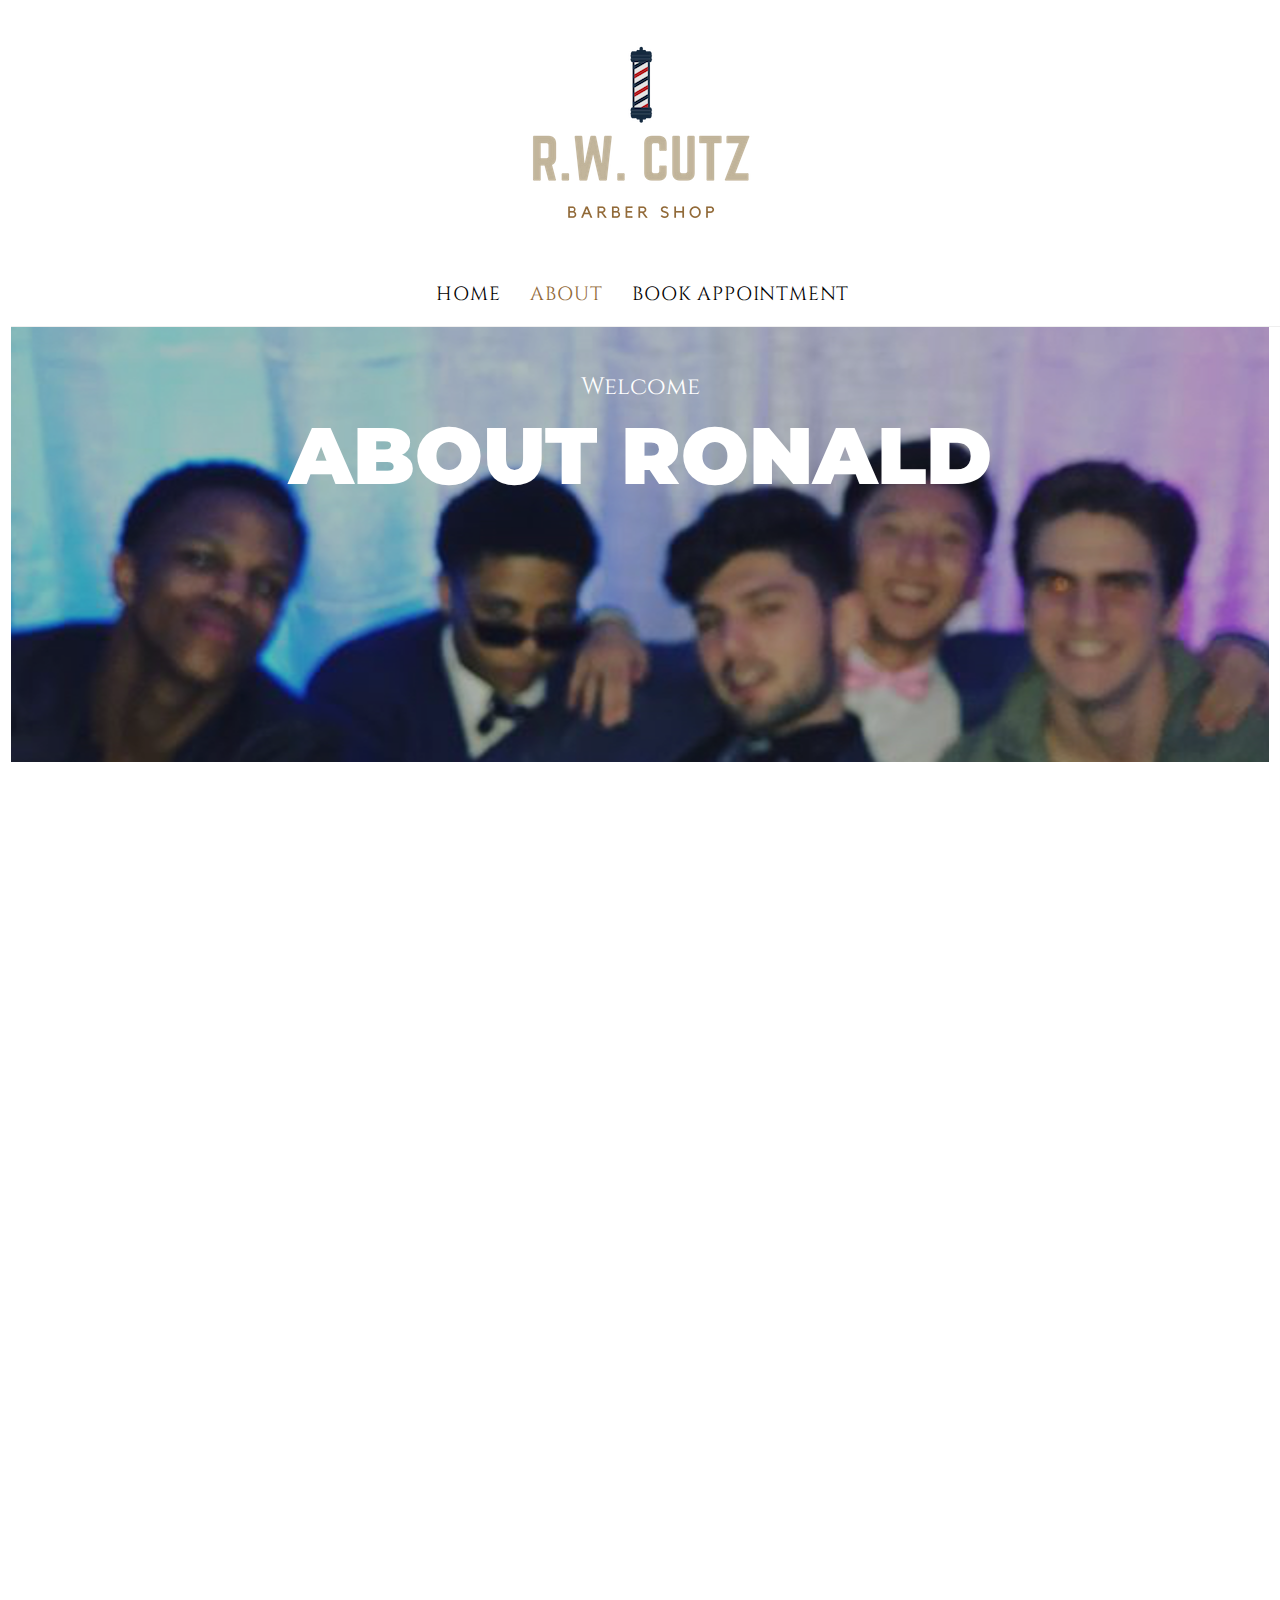
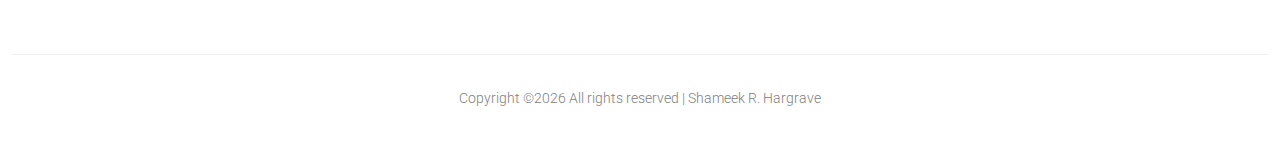
==== commit cca16107: "Line Up Addition" ====
--- a/about.html
+++ b/about.html
@@ -75,7 +75,6 @@
                 <li><a href="index.html" class="nav-link text-left">Home</a></li>
                 <li class="active"><a href="about.html" class="nav-link text-left">About</a></li>
                 <li><a href="apt.html" class="nav-link text-left">Book Appointment</a></li>
-                <li><a href="customerLoyalty.html" class="nav-link text-left">Customer Loyalty</a></li>
               </ul>                                                                                                                                                                                                                                                                                         
             </nav>
 
--- a/css/style.css
+++ b/css/style.css
@@ -5,8 +5,14 @@
 body {
   line-height: 1.7;
   color: gray;
+  padding: 1.2vh;
   font-weight: 300;
-  font-size: 1rem; }
+  font-size: 1rem; 
+}
+
+#content {
+  background-color: white;
+}
 
 ::-moz-selection {
   background: #000;
@@ -1271,7 +1277,7 @@
 .footer {
   font-size: .85rem;
   text-align: center;
-  padding: 7rem 0;
+  padding: 2rem 0 0.5rem 0;
   border-top: 1px solid #efefef; }
 
 .top-social a {
@@ -1578,8 +1584,9 @@
 
 #aptBtn {
   margin-top: 15vh;
-  padding: 20px;
+  padding: 15px 10px 0px 10px;
   border-radius: 10px;
+  border-width: 0.5vh;
   width: 140px;
   height: 70px;
   border-color: #c2b59b;
@@ -1691,4 +1698,7 @@
   #dillon {
     margin: 0;
   }
+  body {
+    background-color: #fff;
+  }
 }